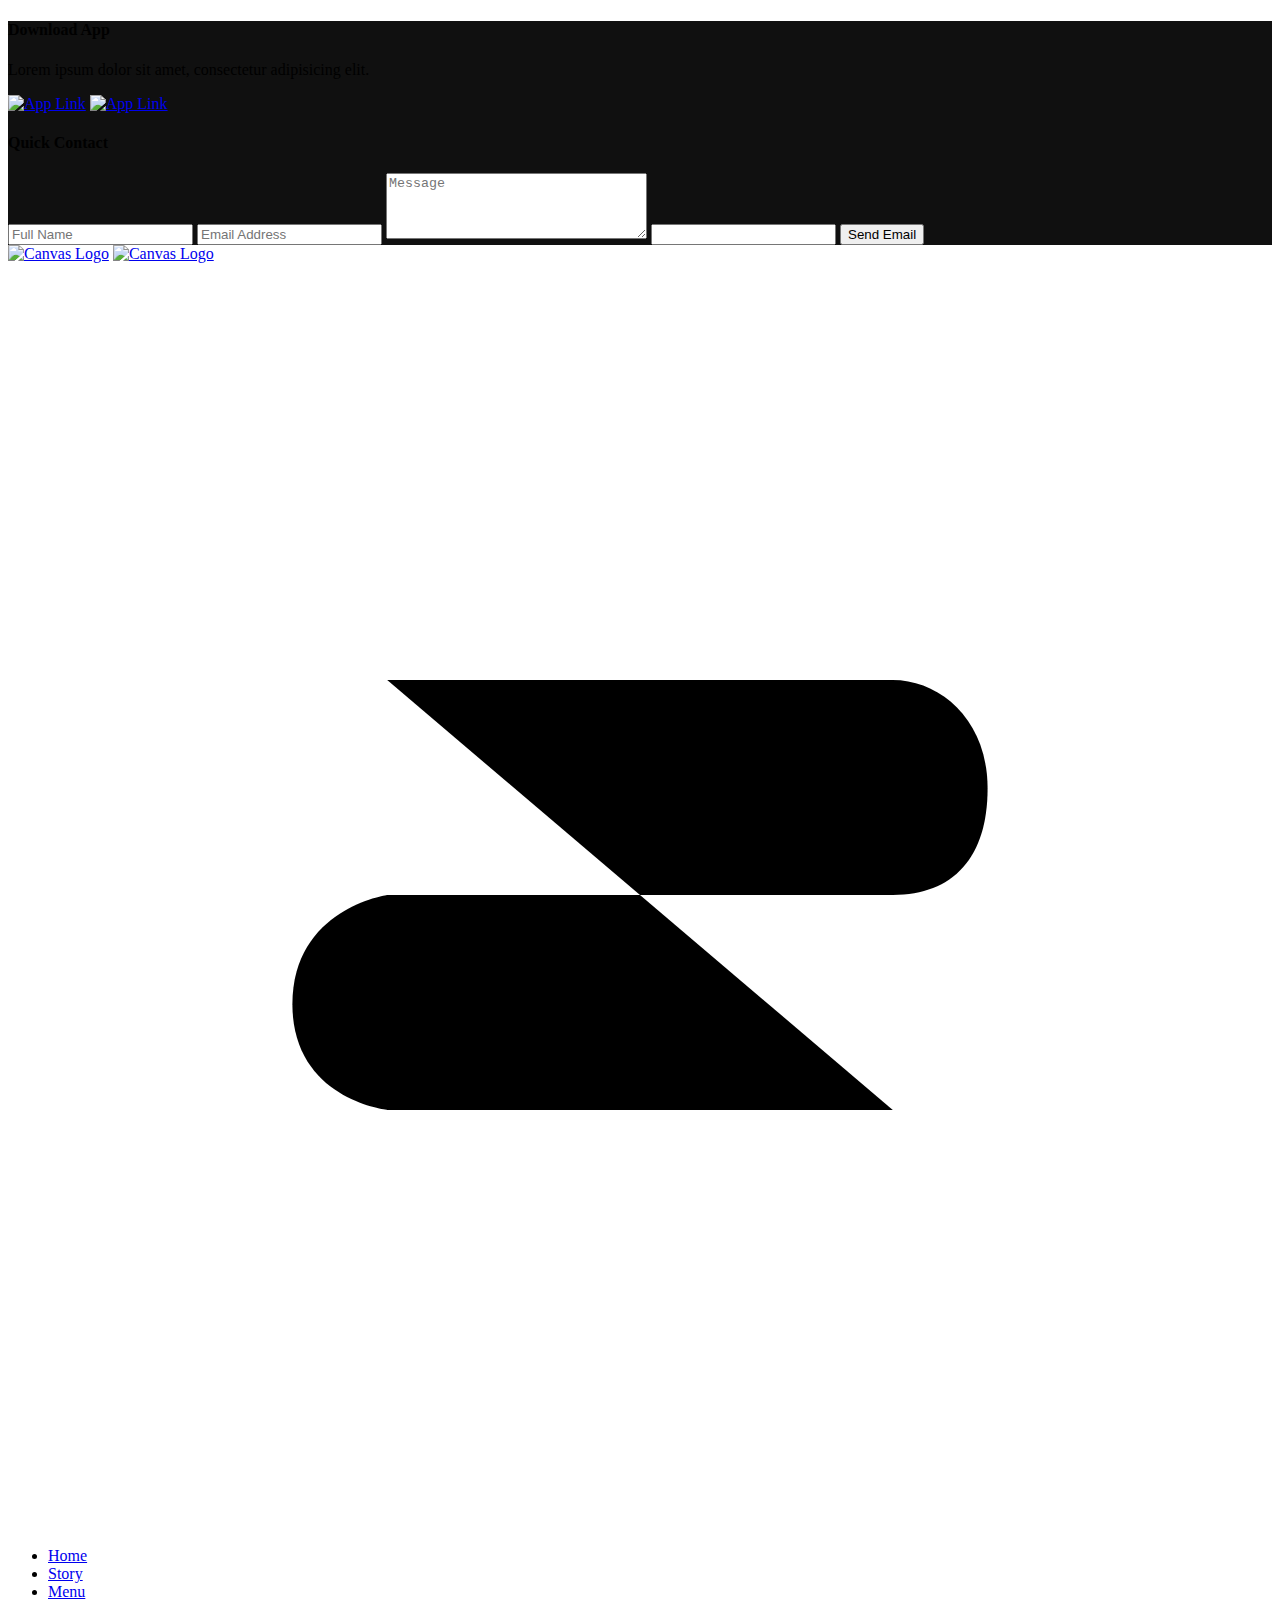
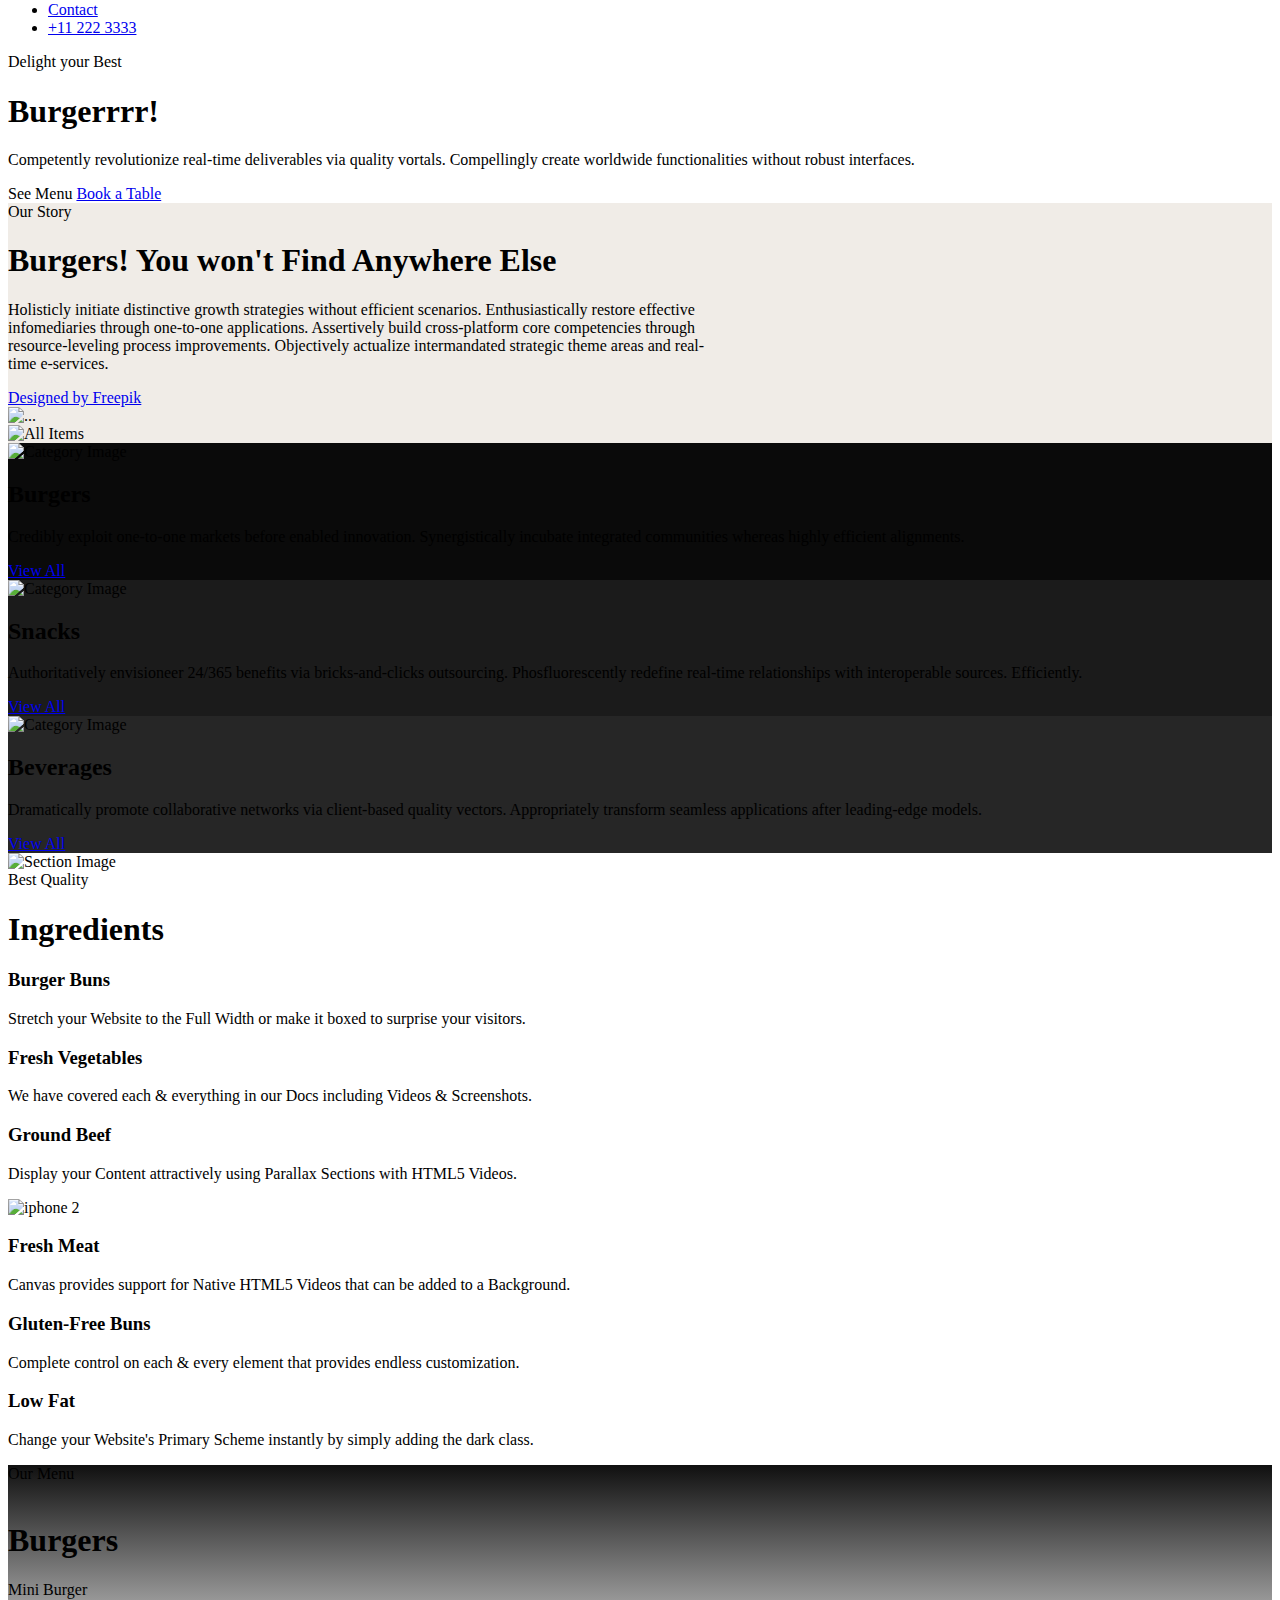
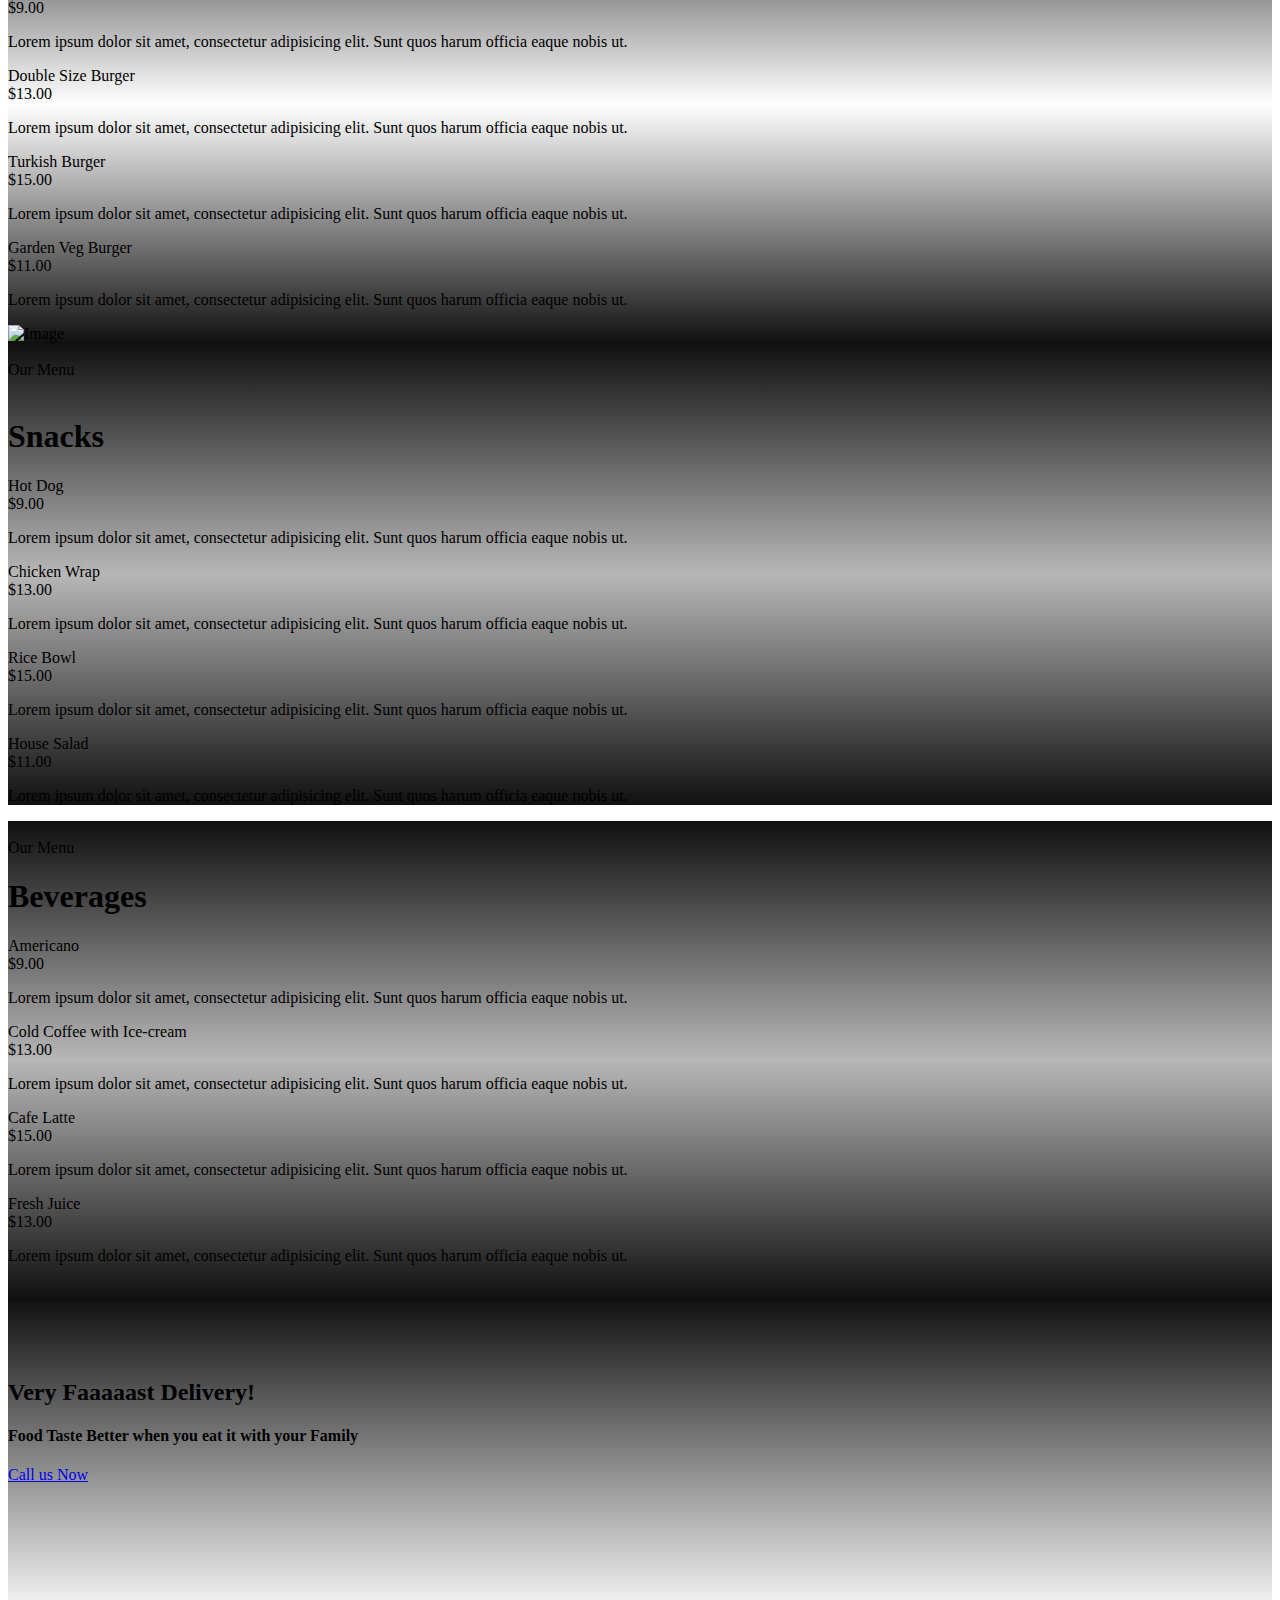
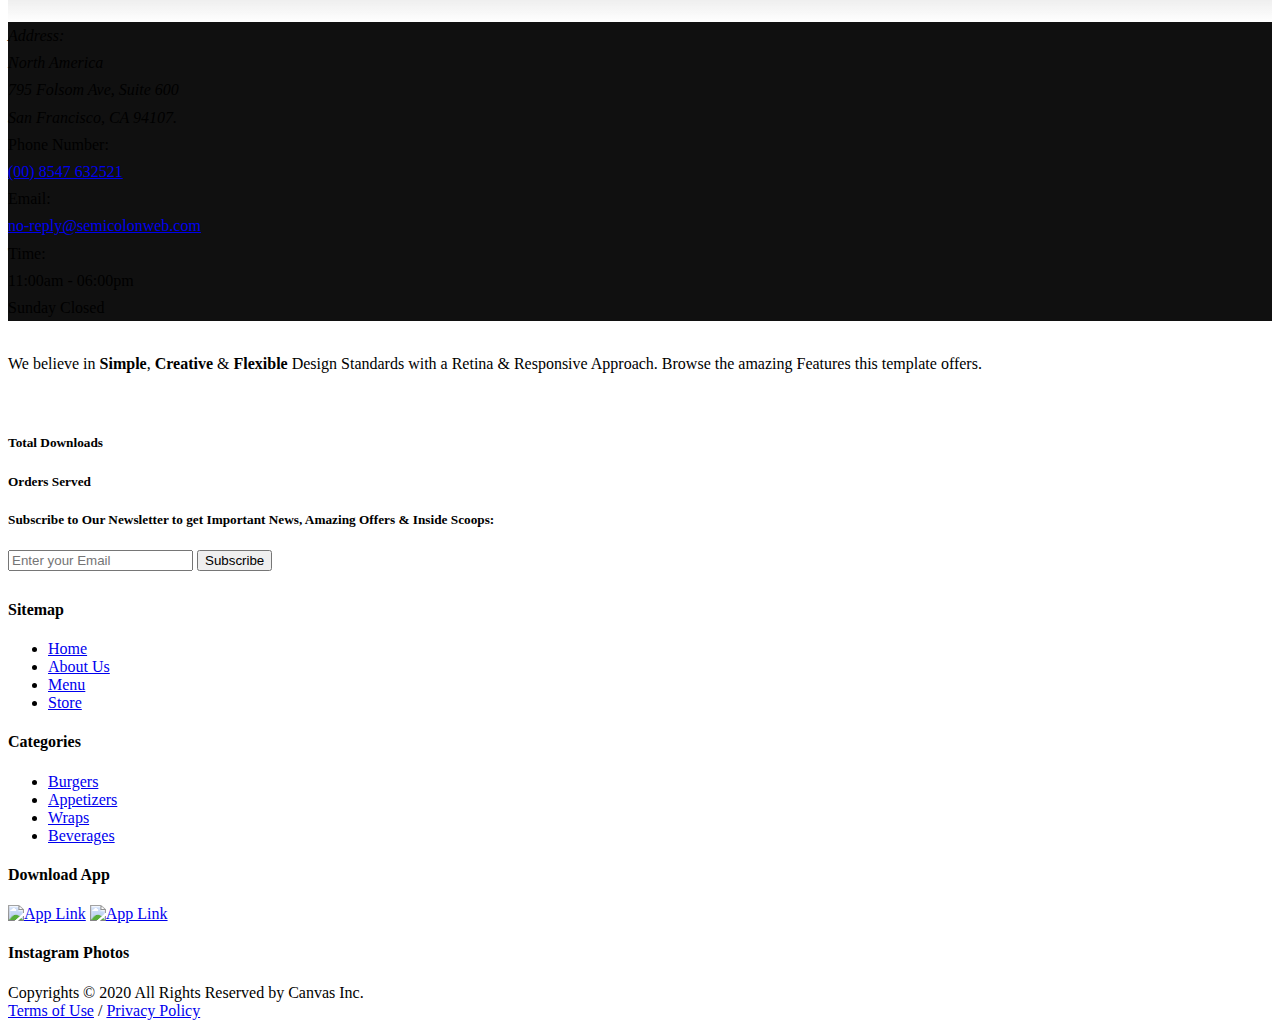
==== index.html @ bbc41829 "Rename Template.html to index.html" ====
<!DOCTYPE html>
<html dir="ltr" lang="en-US">
<head>

	<meta http-equiv="content-type" content="text/html; charset=utf-8" />
	<meta name="author" content="SemiColonWeb" />

	<!-- Stylesheets
	============================================= -->
	<link href="https://fonts.googleapis.com/css?family=Dosis:400,500,600,700|Open+Sans:400,600,700|Dancing+Script&display=swap" rel="stylesheet" type="text/css" />
	<link rel="stylesheet" href="css/bootstrap.css" type="text/css" />
	<link rel="stylesheet" href="style.css" type="text/css" />
	<link rel="stylesheet" href="css/dark.css" type="text/css" />

	<link rel="stylesheet" href="css/font-icons.css" type="text/css" />
	<link rel="stylesheet" href="css/animate.css" type="text/css" />
	<link rel="stylesheet" href="css/magnific-popup.css" type="text/css" />

	<link rel="stylesheet" href="css/custom.css" type="text/css" />
	<meta name="viewport" content="width=device-width, initial-scale=1" />

	<!-- Burger Demo Specific Stylesheet -->
	<link rel="stylesheet" href="css/colors.php?color=FBAF32" type="text/css" /> <!-- Burger Theme Color -->
	<link rel="stylesheet" href="demos/burger/css/fonts.css" type="text/css" /> <!-- Burger Theme Font -->
	<link rel="stylesheet" href="demos/burger/burger.css" type="text/css" /> <!-- Burger Theme Custom CSS -->
	<!-- / -->

	<!-- Burger Document Title
	============================================= -->
	<title>Burger | Canvas</title>

</head>

<body class="stretched">

	<div class="body-overlay"></div>

	<div id="side-panel" class="dark" style="background: #101010 url('demos/burger/images/icon-bg-white.png') repeat center center;">

		<div id="side-panel-trigger-close" class="side-panel-trigger"><a href="#"><i class="icon-line-cross"></i></a></div>

		<div class="side-panel-wrap">

			<div class="widget">

				<h4 class="fw-bold">Download App</h4>
				<p>Lorem ipsum dolor sit amet, consectetur adipisicing elit.</p>
				<a href="#"><img src="demos/articles/images/appstore.png" alt="App Link" height="60"></a>
				<a href="#"><img src="demos/articles/images/googleplay.png" alt="App Link" class="mt-2" height="60"></a>

			</div>

			<div id="q-contact" class="widget quick-contact-widget form-widget">

				<h4>Quick Contact</h4>
				<div class="form-result"></div>
				<form id="quick-contact-form" name="quick-contact-form" action="include/form.php" method="post" class="quick-contact-form nobottommargin">
					<div class="form-process"></div>

					<input type="text" class="required not-dark mb-2 sm-form-control input-block-level" id="quick-contact-form-name" name="quick-contact-form-name" value="" placeholder="Full Name" />
					<input type="text" class="required not-dark mb-2 sm-form-control email input-block-level" id="quick-contact-form-email" name="quick-contact-form-email" value="" placeholder="Email Address" />
					<textarea class="required not-dark mb-2 sm-form-control input-block-level short-textarea" id="quick-contact-form-message" name="quick-contact-form-message" rows="4" cols="30" placeholder="Message"></textarea>
					<input type="text" class="d-none" id="quick-contact-form-botcheck" name="quick-contact-form-botcheck" value="" />
					<input type="hidden" name="prefix" value="quick-contact-form-">
					<button type="submit" id="quick-contact-form-submit" name="quick-contact-form-submit" class="button button-small button-3d nomargin" value="submit">Send Email</button>
				</form>

			</div>

		</div>

	</div>

	<!-- Document Wrapper
	============================================= -->
	<div id="wrapper" class="clearfix">

		<!-- Header
		============================================= -->
		<header id="header" class="transparent-header dark" data-sticky-class="dark-color" data-sticky-shrink-offset="0">
			<div id="header-wrap">
				<div class="container">
					<div class="header-row">

						<!-- Logo
						============================================= -->
						<div id="logo">
							<a href="index.html" class="standard-logo" data-dark-logo="demos/burger/images/logo-dark.png" data-sticky-logo="demos/burger/images/logo-sticky.png"><img src="demos/burger/images/logo.png" alt="Canvas Logo"></a>
							<a href="index.html" class="retina-logo" data-dark-logo="demos/burger/images/logo-dark@2x.png" data-sticky-logo="demos/burger/images/logo-sticky@2x.png"><img src="demos/burger/images/logo@2x.png" alt="Canvas Logo"></a>
						</div><!-- #logo end -->

						<div class="header-misc">

							<div id="side-panel-trigger" class="side-panel-trigger"><a href="#"><i class="icon-ellipsis-v"></i></a></div>

						</div>

						<div id="primary-menu-trigger">
							<svg class="svg-trigger" viewBox="0 0 100 100"><path d="m 30,33 h 40 c 3.722839,0 7.5,3.126468 7.5,8.578427 0,5.451959 -2.727029,8.421573 -7.5,8.421573 h -20"></path><path d="m 30,50 h 40"></path><path d="m 70,67 h -40 c 0,0 -7.5,-0.802118 -7.5,-8.365747 0,-7.563629 7.5,-8.634253 7.5,-8.634253 h 20"></path></svg>
						</div>

						<!-- Primary Navigation
						============================================= -->
						<nav class="primary-menu">

							<ul class="one-page-menu menu-container" data-easing="easeInOutExpo" data-speed="1250" data-offset="60">
								<li class="current menu-item"><a class="menu-link" href="#" data-href="#slider"><div>Home</div></a></li>
								<li class="menu-item"><a class="menu-link" href="#" data-href="#story"><div>Story</div></a></li>
								<li class="menu-item"><a class="menu-link" href="#" data-href="#menu"><div>Menu</div></a></li>
								<li class="menu-item"><a class="menu-link" href="#" data-href="#contact" data-offset="20"><div>Contact</div></a></li>
								<li class="noborder menu-item"><a class="menu-link" href="tel:+112223333"><div>+11 222 3333</div></a></li>
							</ul>

						</nav><!-- #primary-menu end -->

					</div>
				</div>
			</div>
			<div class="header-wrap-clone"></div>
		</header><!-- #header end -->

		<!-- Slider
		============================================= -->
		<section id="slider" class="slider-element min-vh-100 page-section slide-img include-header" data-animate="img-to-right" style="background: url('demos/burger/images/hero.jpg') center center no-repeat; background-size: cover;">
			<div class="slider-inner">

				<div class="vertical-middle">
					<div class="container dark">
						<div class="row">
							<div class="col-lg-6 col-md-8 dotted-bg parallax" data-start="top: 0px; opacity: 1" data-400="top: 50px; opacity: 0.3">
								<div class="emphasis-title" data-animate="fadeInUp">
									<div class="before-heading font-secondary color">Delight your Best</div>
									<h1 class="font-border">Burgerrrr!</h1>
								</div>
								<p class="lead text-white-50" data-animate="fadeInUp" data-delay="100">Competently revolutionize real-time deliverables via quality vortals. Compellingly create worldwide functionalities without robust interfaces.</p>
								<a data-scrollto="#menu" data-easing="easeInOutExpo" data-speed="1250" class="button button-large button-rounded px-4 button-border button-light button-white fw-semibold" data-animate="fadeInUp" data-delay="200">See Menu</a>
								<a href="tel:+112223333" class="button button-large button-rounded px-4 button-reveal d-inline-flex tright fw-semibold" data-animate="fadeInUp" data-delay="300"><i class="icon-line-arrow-right"></i><span>Book a Table</span></a>
							</div>
						</div>
					</div>
				</div>

			</div>
		</section>

		<!-- Content
		============================================= -->
		<section id="content" class="dark-color">
			<div style="position: absolute; top: -13px; left: 0; width: 100%;height: 30px; background: url('demos/burger/images/svg/brush.svg') no-repeat top center / 110% auto; z-index: 2;"></div>
			<div class="content-wrap p-0">

				<div id="story" class="page-section">

					<div class="section my-0" style="background: #F0ECE7 url('demos/burger/images/icon-bg.png') repeat center center;">
						<div class="container">
							<div class="center bottommargin mx-auto" style="max-width: 700px">
								<div class="before-heading font-primary color">Our Story</div>
								<h1 class="font-secondary display-4 fw-bold">Burgers! You won't Find Anywhere Else</h1>
								<p class="lead">Holisticly initiate distinctive growth strategies without efficient scenarios. Enthusiastically restore effective infomediaries through one-to-one applications. Assertively build cross-platform core competencies through resource-leveling process improvements. Objectively actualize intermandated strategic theme areas and real-time e-services.</p>

								<a href="https://www.freepik.com" class="d-block op-05">Designed by Freepik</a>

								<div class="card mx-auto my-5 slide-img border-0" style="max-width: 450px" data-animate="img-to-left">
									<img src="demos/burger/images/others/chef.jpg" class="card-img" alt="...">
									<div class="card-img-overlay dotted-bg dotted-bg-light d-flex align-items-center justify-content-center">
										<a href="https://www.youtube.com/watch?v=P3Huse9K6Xs" data-lightbox="iframe" class="stretched-link display-3 text-white image_fade"><i class="icon-play-circle"></i></a>
									</div>
								</div>

								<img src="demos/burger/images/svg/items.svg" alt="All Items">
							</div>
						</div>
					</div>

					<div class="section m-0 p-0">
						<div class="row align-items-stretch clearfix">

							<div class="item-categories overflow-hidden col-md-4 dark col-padding position-relative" style="background-color: #0A0A0A;">
								<div class="cat-img"><img  data-animate="fadeInRight" src="demos/burger/images/cat/1.png" alt="Category Image"></div>
								<div class="cat-text">
									<h2 class="fw-bold ls1 text-uppercase mb-5">Burgers</h2>
									<p class="mb-5">Credibly exploit one-to-one markets before enabled innovation. Synergistically incubate integrated communities whereas highly efficient alignments.</p>
									<a href="#" data-scrollto="#menu" data-easing="easeInOutExpo" data-speed="1250" class="button button-rounded px-4 button-border button-light button-white fw-semibold ms-0">View All</a>
								</div>
							</div>

							<div class="item-categories overflow-hidden col-md-4 dark col-padding position-relative" style="background-color: #1B1B1B;">
								<div class="cat-img"><img  data-animate="fadeInRight" src="demos/burger/images/cat/3.png" alt="Category Image"></div>
								<div class="cat-text">
									<h2 class="fw-bold ls1 text-uppercase mb-5">Snacks</h2>
									<p class="mb-5">Authoritatively envisioneer 24/365 benefits via bricks-and-clicks outsourcing. Phosfluorescently redefine real-time relationships with interoperable sources. Efficiently.</p>
									<a href="#" data-scrollto="#menu-snacks" data-easing="easeInOutExpo" data-speed="1250" class="button button-rounded px-4 button-border button-light button-white fw-semibold ms-0">View All</a>
								</div>
							</div>

							<div class="item-categories overflow-hidden col-md-4 dark col-padding position-relative" style="background-color: #262626;">
								<div class="cat-img"><img  data-animate="fadeInRight" src="demos/burger/images/cat/4.png" alt="Category Image"></div>
								<div class="cat-text">
									<h2 class="fw-bold ls1 text-uppercase mb-5">Beverages</h2>
									<p class="mb-5">Dramatically promote collaborative networks via client-based quality vectors. Appropriately transform seamless applications after leading-edge models.</p>
									<a href="#" data-scrollto="#menu-beverages" data-easing="easeInOutExpo" data-speed="1250" class="button button-rounded px-4 button-border button-light button-white fw-semibold ms-0">View All</a>
								</div>
							</div>

						</div>
					</div>

					<div class="section dark-color m-0 p-0">
						<img src="demos/burger/images/others/section-1.jpg" alt="Section Image">
						<div class="container dark">
							<div class="center bottommargin-lg">
								<div class="before-heading font-secondary color">Best Quality</div>
								<h1 class="font-border display-4 ls1 fw-bold">Ingredients</h1>
							</div>

							<div class="clear"></div>

							<div class="row align-items-center">

								<div class="col-lg-4 col-md-6">

									<div class="feature-box px-0" data-animate="fadeInLeft">
										<div class="fbox-content">
											<h3 class="color"><i class="icon-check-circle"></i> Burger Buns</h3>
											<p>Stretch your Website to the Full Width or make it boxed to surprise your visitors.</p>
										</div>
									</div>

									<div class="feature-box ps-5 pe-0 topmargin-lg" data-animate="fadeInLeft" data-delay="
									100">
										<div class="fbox-content">
											<h3 class="color"><i class="icon-check-circle"></i> Fresh Vegetables</h3>
											<p>We have covered each &amp; everything in our Docs including Videos &amp; Screenshots.</p>
										</div>
									</div>

									<div class="feature-box ps-2 pe-0 topmargin-lg" data-animate="fadeInLeft" data-delay="
									200">
										<div class="fbox-content">
											<h3 class="color"><i class="icon-check-circle"></i> Ground Beef</h3>
											<p>Display your Content attractively using Parallax Sections with HTML5 Videos.</p>
										</div>
									</div>

								</div>

								<div class="col-lg-4 d-md-none d-lg-block center slide-img" data-animate="img-to-bottom">
									<img src="demos/burger/images/others/section-3.jpg" alt="iphone 2">
								</div>

								<div class="col-lg-4 col-md-6">

									<div class="feature-box ps-5 pe-0" data-animate="fadeInRight">
										<div class="fbox-content">
											<h3 class="color"><i class="icon-check-circle"></i> Fresh Meat</h3>
											<p>Canvas provides support for Native HTML5 Videos that can be added to a Background.</p>
										</div>
									</div>

									<div class="feature-box px-0 topmargin-lg" data-animate="fadeInRight" data-delay="
									100">
										<div class="fbox-content">
											<h3 class="color"><i class="icon-check-circle"></i> Gluten-Free Buns</h3>
											<p>Complete control on each &amp; every element that provides endless customization.</p>
										</div>
									</div>

									<div class="feature-box ps-3 pe-0 topmargin-lg" data-animate="fadeInRight" data-delay="
									200">
										<div class="fbox-content">
											<h3 class="color"><i class="icon-check-circle"></i> Low Fat</h3>
											<p>Change your Website's Primary Scheme instantly by simply adding the dark class.</p>
										</div>
									</div>

								</div>

							</div>
						</div>
					</div>
				</div>

				<div class="clear"></div>

				<div id="menu" class="page-section">
					<div class="section mb-0" style="background: linear-gradient(to bottom, #101010, transparent, #101010), url('demos/burger/images/others/section-2.jpg') no-repeat center top / cover;">

						<div class="container">
							<div class="row align-items-center">
								<div class="col-md-5 dark order-2 order-md-1">
									<div class="bottommargin">
										<div class="before-heading font-secondary color mb-2">Our Menu</div>
										<div class="d-flex align-items-center dotted-bg">
											<img src="demos/burger/images/svg/burger.svg" alt="" width="60">
											<h1 class="font-border display-4 ls1 fw-bold mb-0  ms-3">Burgers</h1>
										</div>
									</div>

									<div class="clear"></div>

									<div class="price-menu-warp img-hover-block" data-img="demos/burger/images/menu-items/burgers/mini.jpg">
										<div class="price-header">
											<div class="price-name color">Mini Burger</div>
											<div class="price-dots">
												<span class="separator-dots"></span>
											</div>
											<div class="price-price">$9.00</div>
										</div>
										<p class="price-desc">Lorem ipsum dolor sit amet, consectetur adipisicing elit. Sunt quos harum officia eaque nobis ut.</p>
									</div>

									<div class="price-menu-warp img-hover-block" data-img="demos/burger/images/menu-items/burgers/double.jpg">
										<div class="price-header">
											<div class="price-name color">Double Size Burger</div>
											<div class="price-dots">
												<span class="separator-dots"></span>
											</div>
											<div class="price-price">$13.00</div>
										</div>
										<p class="price-desc">Lorem ipsum dolor sit amet, consectetur adipisicing elit. Sunt quos harum officia eaque nobis ut.</p>
									</div>

									<div class="price-menu-warp img-hover-block" data-img="demos/burger/images/menu-items/burgers/turkish.jpg">
										<div class="price-header">
											<div class="price-name color">Turkish Burger</div>
											<div class="price-dots">
												<span class="separator-dots"></span>
											</div>
											<div class="price-price">$15.00</div>
										</div>
										<p class="price-desc">Lorem ipsum dolor sit amet, consectetur adipisicing elit. Sunt quos harum officia eaque nobis ut.</p>
									</div>

									<div class="price-menu-warp img-hover-block" data-img="demos/burger/images/menu-items/burgers/veggie.jpg">
										<div class="price-header">
											<div class="price-name color">Garden Veg Burger</div>
											<div class="price-dots">
												<span class="separator-dots"></span>
											</div>
											<div class="price-price">$11.00</div>
										</div>
										<p class="price-desc">Lorem ipsum dolor sit amet, consectetur adipisicing elit. Sunt quos harum officia eaque nobis ut.</p>
									</div>
								</div>

								<div class="col-md-6 center order-1 order-md-2" data-animate="zoomIn faster">
									<img src="demos/burger/images/others/burger.png" alt="Image" class="parallax price-img mb-5 mb-md-0" data-top-bottom="transform:translateY(-30px)" data-bottom-top="transform:translateY(140px)">
								</div>
							</div>
						</div>

					</div>

					<div id="menu-snacks" class="section m-0" style="background: linear-gradient(to bottom, #101010, rgba(16,16,16,0.3),#101010), url('demos/burger/images/others/section-5.jpg') no-repeat center top / cover;">

						<div class="container">
							<div class="row align-items-center">
								<div class="col-md-6 offset-md-1" data-animate="zoomIn faster">
									<img src="demos/burger/images/others/snacks.png" alt="" class="parallax price-img mb-5 mb-md-0" data-top-bottom="transform:translateY(-30px)" data-bottom-top="transform:translateY(140px)">
								</div>

								<div class="col-md-5 dark">
									<div class="bottommargin">
										<div class="before-heading font-secondary color mb-3">Our Menu</div>
										<div class="d-flex align-items-center dotted-bg">
											<img src="demos/burger/images/svg/snacks.svg" alt="" width="70">
											<h1 class="font-border display-4 ls1 fw-bold mb-0 ms-3">Snacks</h1>
										</div>
									</div>

									<div class="clear"></div>

									<div class="price-menu-warp img-hover-block" data-img="demos/burger/images/menu-items/snacks/hot-dog.jpg">
										<div class="price-header">
											<div class="price-name color">Hot Dog</div>
											<div class="price-dots">
												<span class="separator-dots"></span>
											</div>
											<div class="price-price">$9.00</div>
										</div>
										<p class="price-desc">Lorem ipsum dolor sit amet, consectetur adipisicing elit. Sunt quos harum officia eaque nobis ut.</p>
									</div>

									<div class="price-menu-warp img-hover-block" data-img="demos/burger/images/menu-items/snacks/chicken-wrap.jpeg">
										<div class="price-header">
											<div class="price-name color">Chicken Wrap</div>
											<div class="price-dots">
												<span class="separator-dots"></span>
											</div>
											<div class="price-price">$13.00</div>
										</div>
										<p class="price-desc">Lorem ipsum dolor sit amet, consectetur adipisicing elit. Sunt quos harum officia eaque nobis ut.</p>
									</div>

									<div class="price-menu-warp img-hover-block" data-img="demos/burger/images/menu-items/snacks/rice-bowl.jpg">
										<div class="price-header">
											<div class="price-name color">Rice Bowl</div>
											<div class="price-dots">
												<span class="separator-dots"></span>
											</div>
											<div class="price-price">$15.00</div>
										</div>
										<p class="price-desc">Lorem ipsum dolor sit amet, consectetur adipisicing elit. Sunt quos harum officia eaque nobis ut.</p>
									</div>

									<div class="price-menu-warp img-hover-block" data-img="demos/burger/images/menu-items/snacks/salad.jpg">
										<div class="price-header">
											<div class="price-name color">House Salad</div>
											<div class="price-dots">
												<span class="separator-dots"></span>
											</div>
											<div class="price-price">$11.00</div>
										</div>
										<p class="price-desc">Lorem ipsum dolor sit amet, consectetur adipisicing elit. Sunt quos harum officia eaque nobis ut.</p>
									</div>
								</div>
							</div>
						</div>

					</div>
					<div id="menu-beverages" class="section mt-0" style="background: linear-gradient(to bottom, #101010, rgba(16,16,16,0.3),#101010), url('demos/burger/images/others/section-4.jpg') no-repeat center top / cover;">

						<div class="container">
							<div class="row align-items-center">

								<div class="col-md-5 dark order-2 order-md-1">
									<div class="d-flex align-items-center bottommargin dotted-bg">
										<img src="demos/burger/images/svg/drinks.svg" alt="" width="50">
										<div class="ms-3">
											<div class="before-heading font-secondary color">Our Menu</div>
											<h1 class="font-border display-4 ls1 fw-bold mb-0">Beverages</h1>
										</div>
									</div>

									<div class="clear"></div>

									<div class="price-menu-warp img-hover-block" data-img="demos/burger/images/menu-items/beverages/americano.jpg">
										<div class="price-header">
											<div class="price-name color">Americano</div>
											<div class="price-dots">
												<span class="separator-dots"></span>
											</div>
											<div class="price-price">$9.00</div>
										</div>
										<p class="price-desc">Lorem ipsum dolor sit amet, consectetur adipisicing elit. Sunt quos harum officia eaque nobis ut.</p>
									</div>

									<div class="price-menu-warp img-hover-block" data-img="demos/burger/images/menu-items/beverages/cold-coffee.jpg">
										<div class="price-header">
											<div class="price-name color">Cold Coffee with Ice-cream</div>
											<div class="price-dots">
												<span class="separator-dots"></span>
											</div>
											<div class="price-price">$13.00</div>
										</div>
										<p class="price-desc">Lorem ipsum dolor sit amet, consectetur adipisicing elit. Sunt quos harum officia eaque nobis ut.</p>
									</div>

									<div class="price-menu-warp img-hover-block" data-img="demos/burger/images/menu-items/beverages/cafe-latte.jpg">
										<div class="price-header">
											<div class="price-name color">Cafe Latte</div>
											<div class="price-dots">
												<span class="separator-dots"></span>
											</div>
											<div class="price-price">$15.00</div>
										</div>
										<p class="price-desc">Lorem ipsum dolor sit amet, consectetur adipisicing elit. Sunt quos harum officia eaque nobis ut.</p>
									</div>

									<div class="price-menu-warp img-hover-block" data-img="demos/burger/images/menu-items/beverages/juice.jpg">
										<div class="price-header">
											<div class="price-name color">Fresh Juice</div>
											<div class="price-dots">
												<span class="separator-dots"></span>
											</div>
											<div class="price-price">$13.00</div>
										</div>
										<p class="price-desc">Lorem ipsum dolor sit amet, consectetur adipisicing elit. Sunt quos harum officia eaque nobis ut.</p>
									</div>
								</div>

								<div class="col-md-6 offset-md-1 center order-1 order-md-2" data-animate="zoomIn faster">
									<img src="demos/burger/images/others/beverage-2.png" alt="" class="parallax price-img mb-5 mb-md-0" data-top-bottom="transform:translateY(-30px)" data-bottom-top="transform:translateY(140px)">
								</div>
							</div>
						</div>

					</div>
				</div>

				<div class="section dark my-0" style="padding: 60px 0 120px; background: linear-gradient(to bottom, #101010, transparent), url('demos/burger/images/icon-bg-white.png') repeat center center;">
					<div class="container mx-auto" style="max-width: 1000px">
						<div class="row align-items-center">
							<div class="col-md-6 text-center text-md-start">
								<h2 class="display-4 fw-bold text-uppercase ls1" data-animate="fadeInUp">Very Faaaaast Delivery!</h2>
								<h4 class="font-secondary text-white-50" data-animate="fadeInUp" data-delay="100"> Food Taste Better when you eat it with your Family</h4>
								<a href="tel:+112223333" class="button button-large button-rounded button-reveal px-4 tright fw-semibold"><i class="icon-line-arrow-right"></i><span>Call us Now</span></a>
							</div>
							<div class="col-md-6">
								 <div class="slide-img" data-animate="img-to-left">
									<img src="demos/burger/images/svg/delivery.svg" alt="">
								</div>
							</div>
						</div>
					</div>
				</div>

				<div id="contact" class="section page-section dark m-0 pb-0 pb-md-5 slide-img" data-animate="img-to-left" style="background: #101010 url('demos/burger/images/icon-bg-white.png') repeat center center;">
					<div class="container pt-3 pb-4">
						<div class="row">
							<div class="col-sm-5"  style="line-height: 1.7; z-index: 1">
								<address class="d-block mb-5">
									<div class="font-secondary h5 mb-2 color">Address:</div>
									<span class="h6 text-white ls1 fw-normal font-primary">
										North America<br>
										795 Folsom Ave, Suite 600<br>
										San Francisco, CA 94107.
									</span>
								</address>
								<div class="font-secondary h5 mb-2 color">Phone Number:</div>
								<a href="tel:(91)(8547)632521" class="d-block h6 text-white ls1 fw-normal font-primary mb-5">(00) 8547 632521</a>

								<div class="font-secondary h5 mb-2 color">Email:</div>
								<a href="mailto:no-reply@semicolonweb.com?Subject=Hello%20again" class="d-block h6 text-white ls1 fw-normal font-primary mb-5">no-reply@semicolonweb.com</a>

								<div class="font-secondary h5 mb-2 color">Time:</div>
								<div class="h6 text-white ls1 fw-normal font-primary">11:00am - 06:00pm</div>
								<span class="text-uppercase text-white ls1 fw-normal font-primary">Sunday Closed</span>
							</div>
						</div>
					</div>
					<div id="map" class="gmap mt-5 mt-md-0" data-address="Melbourne, Australia" data-styles='[{"featureType":"all","elementType":"labels.text.fill","stylers":[{"saturation":36},{"color":"#666666"},{"lightness":40}]},{"featureType":"all","elementType":"labels.text.stroke","stylers":[{"visibility":"on"},{"color":"#000000"},{"lightness":16}]},{"featureType":"all","elementType":"labels.icon","stylers":[{"visibility":"off"}]},{"featureType":"administrative","elementType":"geometry.fill","stylers":[{"color":"#000000"},{"lightness":20}]},{"featureType":"administrative","elementType":"geometry.stroke","stylers":[{"color":"#000000"},{"lightness":17},{"weight":1.2}]},{"featureType":"landscape","elementType":"geometry","stylers":[{"color":"#000000"},{"lightness":10}]},{"featureType":"poi","elementType":"geometry","stylers":[{"color":"#000000"},{"lightness":21}]},{"featureType":"road.highway","elementType":"geometry.fill","stylers":[{"color":"#000000"},{"lightness":17}]},{"featureType":"road.highway","elementType":"geometry.stroke","stylers":[{"color":"#000000"},{"lightness":29},{"weight":0.2}]},{"featureType":"road.arterial","elementType":"geometry","stylers":[{"color":"#000000"},{"lightness":18}]},{"featureType":"road.local","elementType":"geometry","stylers":[{"color":"#000000"},{"lightness":16}]},{"featureType":"transit","elementType":"geometry","stylers":[{"color":"#000000"},{"lightness":19}]},{"featureType":"water","elementType":"geometry","stylers":[{"color":"#000000"},{"lightness":17}]}]' data-zoom="14" data-icon='{image: "demos/burger/images/svg/hamburger-marker.svg",iconsize: [40, 36],iconanchor: [40,36]}' data-maptype="ROADMAP" data-content='<div class="text-dark" style="width: 300px;"><h4 class="text-dark" style="margin-bottom: 8px;">Hi, we are <span>Envato</span></h4><p class="nobottommargin">Our mission is to help people to <strong>earn</strong> and to <strong>learn</strong> online. We operate <strong>marketplaces</strong> where hundreds of thousands of people buy and sell digital goods every day, and a network of educational blogs where millions learn <strong>creative skills</strong>.</p></div>'></div>

				</div>

			</div>

		</section><!-- #content end -->

		<!-- Footer
		============================================= -->
		<footer id="footer" class="dark noborder parallax pt-3" style="background-image: url('demos/burger/images/others/footer.jpg');" data-top-bottom="background-position:100% -300px" data-bottom-top="background-position: 100% 300px">
			<div class="container">

				<!-- Footer Widgets
				============================================= -->
				<div class="footer-widgets-wrap">

					<div class="row col-mb-50">
						<div class="col-lg-8">

							<div class="widget">

								<img src="demos/burger/images/footer-logo.png" alt="" height="40" class="alignleft" style=" padding-right: 18px; border-right: 1px solid #4A4A4A;">

								<p>We believe in <strong>Simple</strong>, <strong>Creative</strong> &amp; <strong>Flexible</strong> Design Standards with a Retina &amp; Responsive Approach. Browse the amazing Features this template offers.</p>

								<div class="line" style="margin: 30px 0;"></div>

								<div class="row col-mb-30">
									<div class="col-lg-6">
										<div class="widget">

											<div class="d-none d-lg-block"><div class="clear" style="padding-top: 10px;"></div></div>

											<div class="row">
												<div class="col-sm-6 bottommargin-sm">
													<div class="counter counter-small color"><span data-from="50" data-to="15065425" data-refresh-interval="80" data-speed="3000" data-comma="true"></span></div>
													<h5 class="nobottommargin">Total Downloads</h5>
												</div>

												<div class="col-sm-6 bottommargin-sm">
													<div class="counter counter-small color"><span data-from="100" data-to="18465" data-refresh-interval="50" data-speed="2000" data-comma="true"></span></div>
													<h5 class="nobottommargin">Orders Served</h5>
												</div>
											</div>

										</div>
									</div>

									<div class="col-lg-6">
										<div class="widget subscribe-widget">
											<h5><strong>Subscribe</strong> to Our Newsletter to get Important News, Amazing Offers &amp; Inside Scoops:</h5>
											<div class="widget-subscribe-form-result"></div>
											<form id="widget-subscribe-form" action="include/subscribe.php" role="form" method="post" class="nobottommargin">
												<div class="input-group mx-auto">
													<div class="input-group-text bg-white"><i class="icon-email2"></i></div>
													<input type="email" id="widget-subscribe-form-email" name="widget-subscribe-form-email" class="form-control required email not-dark border-0" placeholder="Enter your Email">
													<button class="btn text-white bgcolor" type="submit">Subscribe</button>
												</div>
											</form>
										</div>
									</div>
								</div>

							</div>

							<div class="line" style="margin: 30px 0;"></div>

							<div class="row col-mb-30">
								<div class="col-6 col-lg-4">
									<div class="widget">

										<h4 class="fw-bold">Sitemap</h4>

										<ul class="list-unstyled ms-0">
											<li class="mb-2"><a class="text-white-50" href="#">Home</a></li>
											<li class="mb-2"><a class="text-white-50" href="#">About Us</a></li>
											<li class="mb-2"><a class="text-white-50" href="#">Menu</a></li>
											<li class="mb-2"><a class="text-white-50" href="#">Store</a></li>
										</ul>

									</div>
								</div>
								<div class="col-6 col-lg-4">
									<div class="widget">

										<h4 class="fw-bold">Categories</h4>

										<ul class="list-unstyled ms-0">
											<li class="mb-2"><a class="text-white-50" href="#">Burgers</a></li>
											<li class="mb-2"><a class="text-white-50" href="#">Appetizers</a></li>
											<li class="mb-2"><a class="text-white-50" href="#">Wraps</a></li>
											<li class="mb-2"><a class="text-white-50" href="#">Beverages</a></li>
										</ul>

									</div>
								</div>
								<div class="col-md-12 col-lg-4">
									<div class="widget">

										<h4 class="fw-bold">Download App</h4>
										<a href="#"><img src="demos/articles/images/appstore.png" alt="App Link" height="50"></a>
										<a href="#"><img src="demos/articles/images/googleplay.png" alt="App Link" class="mt-2" height="50"></a>

									</div>
								</div>
							</div>

						</div>

						<div class="col-lg-4">

							<div class="widget">
								<h4>Instagram Photos</h4>
								<div id="instagram-photos" class="instagram-photos masonry-thumbs grid-4 grid-sm-6 grid-lg-4" data-user="blog.canvastemplate"></div>
							</div>

						</div>
					</div>

				</div><!-- .footer-widgets-wrap end -->
			</div>

			<!-- Copyrights
			============================================= -->
			<div id="copyrights">
				<div class="container">

					<div class="row col-mb-30">
						<div class="col-md-6 text-center text-md-start">
							Copyrights &copy; 2020 All Rights Reserved by Canvas Inc.<br>
							<div class="copyright-links"><a href="#">Terms of Use</a> / <a href="#">Privacy Policy</a></div>
						</div>

						<div class="col-md-6 text-center text-md-end">
							<div class="d-flex justify-content-center justify-content-md-end">
								<a href="#" class="social-icon si-small si-colored nobottommargin si-facebook">
									<i class="icon-facebook"></i>
									<i class="icon-facebook"></i>
								</a>

								<a href="#" class="social-icon si-small si-colored nobottommargin si-twitter">
									<i class="icon-twitter"></i>
									<i class="icon-twitter"></i>
								</a>

								<a href="#" class="social-icon si-small si-colored nobottommargin si-gplus">
									<i class="icon-gplus"></i>
									<i class="icon-gplus"></i>
								</a>

								<a href="#" class="social-icon si-small si-colored nobottommargin si-pinterest">
									<i class="icon-pinterest"></i>
									<i class="icon-pinterest"></i>
								</a>

								<a href="#" class="social-icon si-small si-colored nobottommargin si-instagram">
									<i class="icon-instagram"></i>
									<i class="icon-instagram"></i>
								</a>

								<a href="#" class="social-icon si-small si-colored nobottommargin si-youtube">
									<i class="icon-youtube"></i>
									<i class="icon-youtube"></i>
								</a>
							</div>
						</div>
					</div>

				</div>
			</div><!-- #copyrights end -->
		</footer><!-- #footer end -->

	</div><!-- #wrapper end -->

	<!-- Go To Top
	============================================= -->
	<div id="gotoTop" class="icon-angle-up"></div>

	<!-- JavaScripts
	============================================= -->
	<script src="js/jquery.js"></script>
	<script src="js/plugins.min.js"></script>
	<script src="demos/burger/js/hover-animate.js"></script>
	<script src="https://maps.google.com/maps/api/js?key=YOUR-API-KEY"></script>

	<!-- Footer Scripts
	============================================= -->
	<script src="js/functions.js"></script>

</body>
</html>
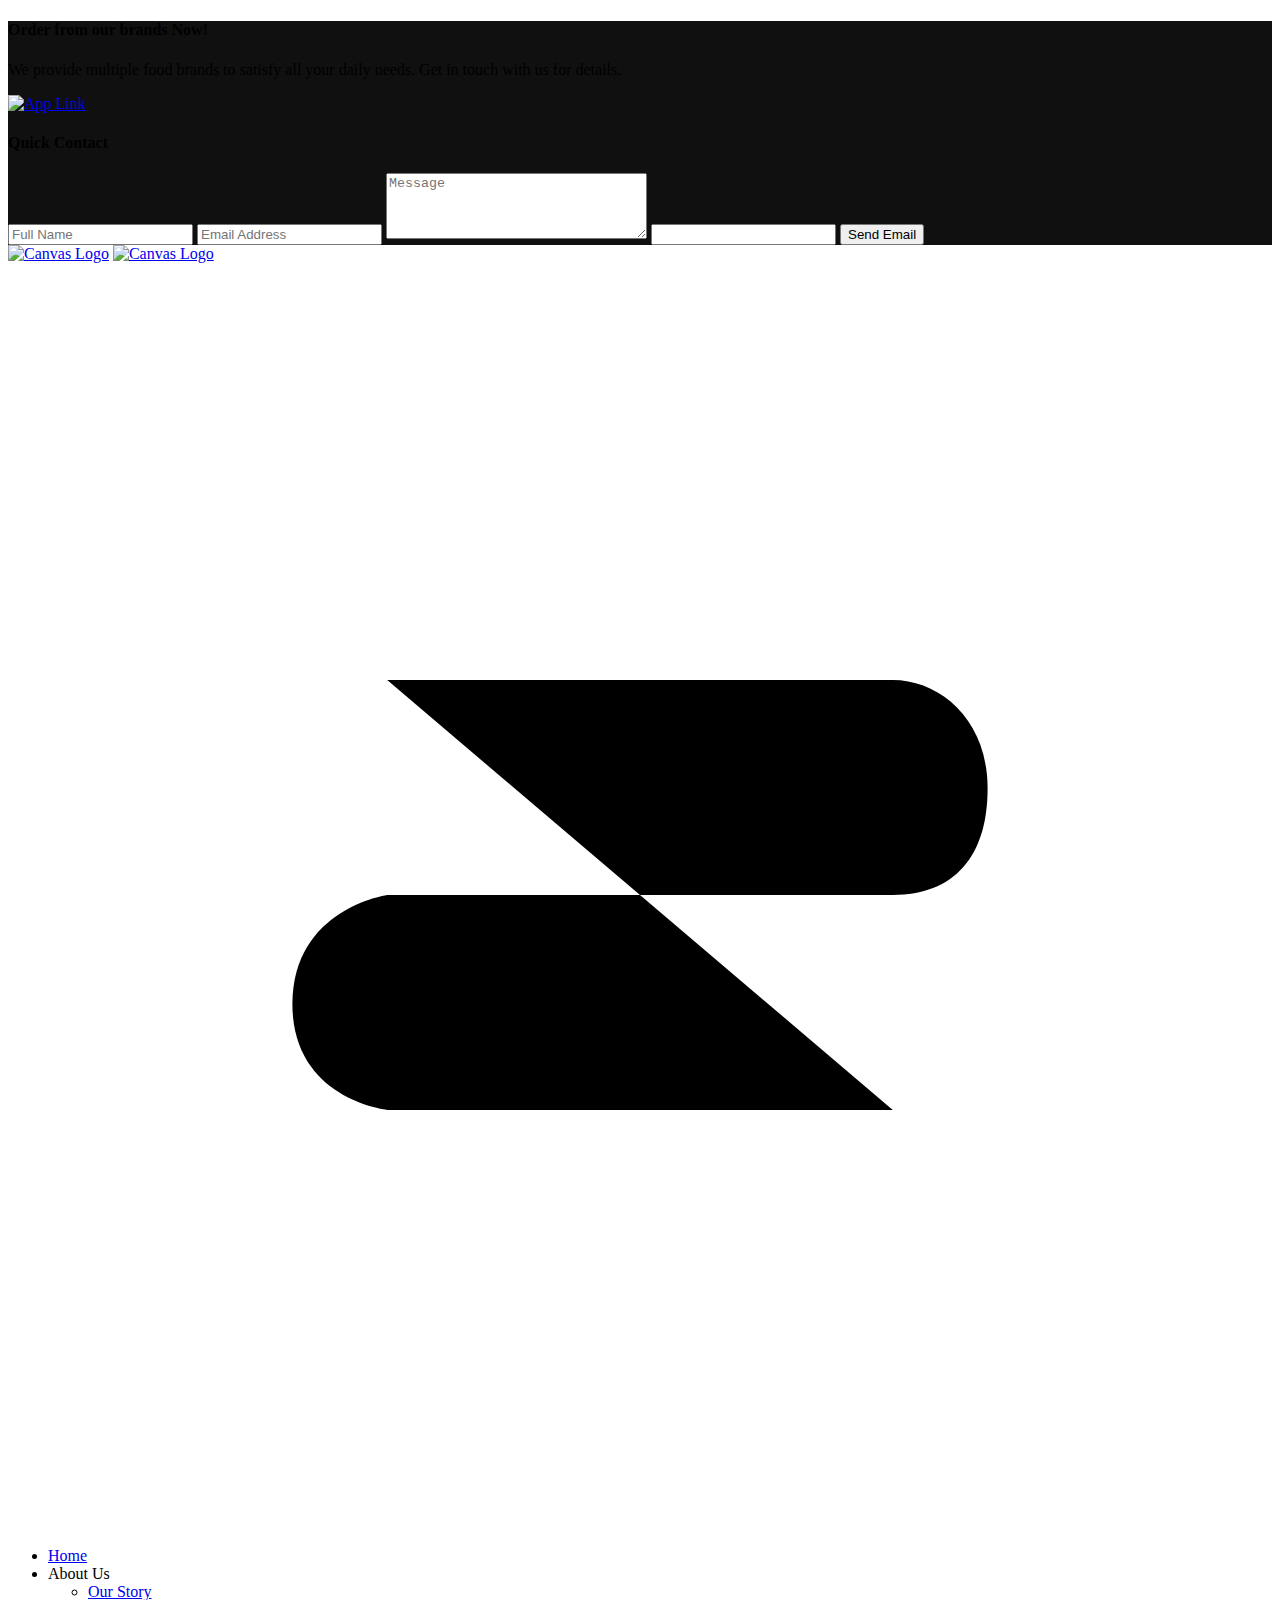
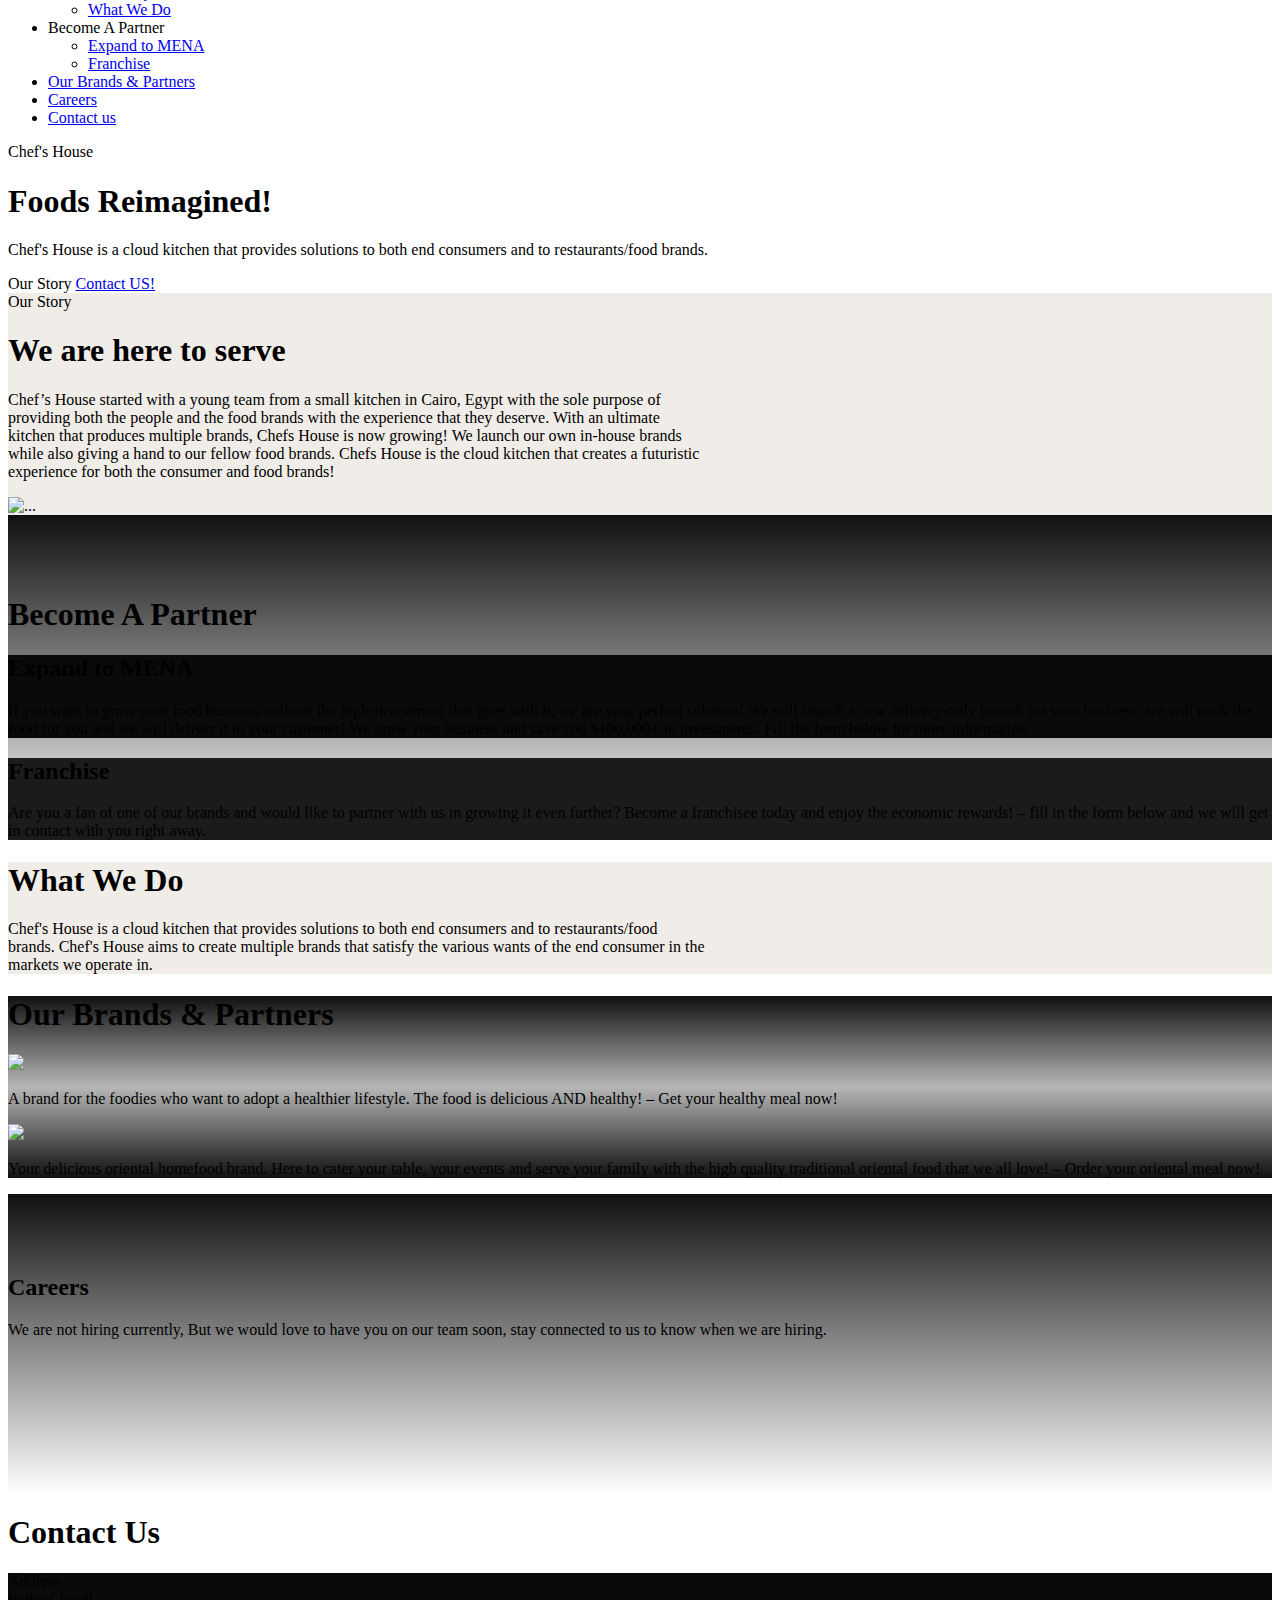
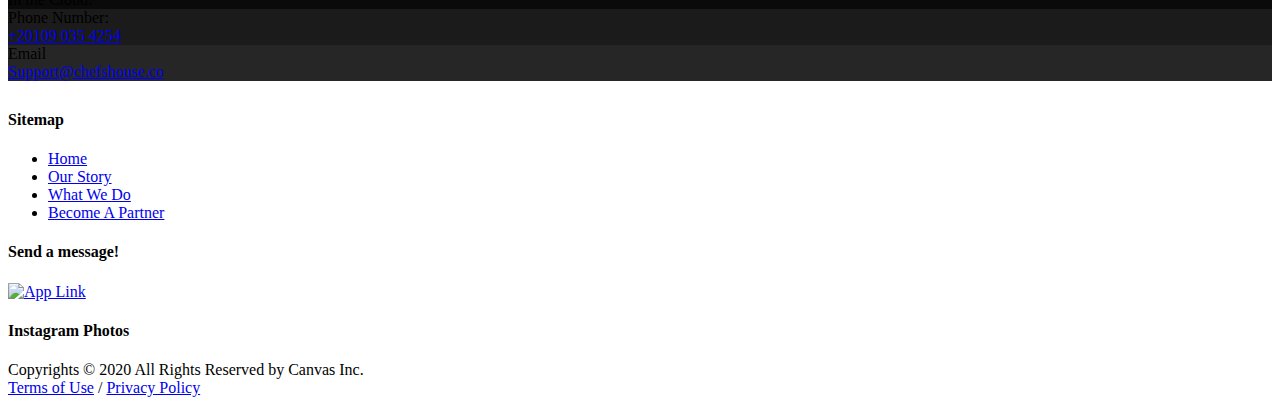
==== commit 522da7c2: "Rename demo-burger.html to index.html" ====
--- a/index.html
+++ b/index.html
@@ -1,5 +1,6 @@
 <!DOCTYPE html>
 <html dir="ltr" lang="en-US">
+
 <head>
 
 	<meta http-equiv="content-type" content="text/html; charset=utf-8" />
@@ -7,9 +8,11 @@
 
 	<!-- Stylesheets
 	============================================= -->
-	<link href="https://fonts.googleapis.com/css?family=Dosis:400,500,600,700|Open+Sans:400,600,700|Dancing+Script&display=swap" rel="stylesheet" type="text/css" />
+	<link
+		href="https://fonts.googleapis.com/css?family=Dosis:400,500,600,700|Open+Sans:400,600,700|Dancing+Script&display=swap"
+		rel="stylesheet" type="text/css" />
 	<link rel="stylesheet" href="css/bootstrap.css" type="text/css" />
-	<link rel="stylesheet" href="style.css" type="text/css" />
+	<link rel="stylesheet" href="css/style.css" type="text/css" />
 	<link rel="stylesheet" href="css/dark.css" type="text/css" />
 
 	<link rel="stylesheet" href="css/font-icons.css" type="text/css" />
@@ -21,13 +24,13 @@
 
 	<!-- Burger Demo Specific Stylesheet -->
 	<link rel="stylesheet" href="css/colors.php?color=FBAF32" type="text/css" /> <!-- Burger Theme Color -->
-	<link rel="stylesheet" href="demos/burger/css/fonts.css" type="text/css" /> <!-- Burger Theme Font -->
-	<link rel="stylesheet" href="demos/burger/burger.css" type="text/css" /> <!-- Burger Theme Custom CSS -->
+	<link rel="stylesheet" href="css/fonts.css" type="text/css" /> <!-- Burger Theme Font -->
+	<link rel="stylesheet" href="css/burger.css" type="text/css" /> <!-- Burger Theme Custom CSS -->
 	<!-- / -->
 
 	<!-- Burger Document Title
 	============================================= -->
-	<title>Burger | Canvas</title>
+	<title>Chef's House</title>
 
 </head>
 
@@ -35,18 +38,19 @@
 
 	<div class="body-overlay"></div>
 
-	<div id="side-panel" class="dark" style="background: #101010 url('demos/burger/images/icon-bg-white.png') repeat center center;">
-
-		<div id="side-panel-trigger-close" class="side-panel-trigger"><a href="#"><i class="icon-line-cross"></i></a></div>
+	<div id="side-panel" class="dark" style="background: #101010 url('img/icon-bg-white.png') repeat center center;">
+
+		<div id="side-panel-trigger-close" class="side-panel-trigger"><a href="#"><i class="icon-line-cross"></i></a>
+		</div>
 
 		<div class="side-panel-wrap">
 
-			<div class="widget">
-
-				<h4 class="fw-bold">Download App</h4>
-				<p>Lorem ipsum dolor sit amet, consectetur adipisicing elit.</p>
-				<a href="#"><img src="demos/articles/images/appstore.png" alt="App Link" height="60"></a>
-				<a href="#"><img src="demos/articles/images/googleplay.png" alt="App Link" class="mt-2" height="60"></a>
+			<div class="widget center">
+
+				<h4 class="fw-bold">Order from our brands Now!</h4>
+				<p>We provide multiple food brands to satisfy all your daily needs. Get in touch with us for details.
+				</p>
+				<a href="#"><img src="img/whatsapp-logo.png" alt="App Link" height="60"></a>
 
 			</div>
 
@@ -54,15 +58,23 @@
 
 				<h4>Quick Contact</h4>
 				<div class="form-result"></div>
-				<form id="quick-contact-form" name="quick-contact-form" action="include/form.php" method="post" class="quick-contact-form nobottommargin">
+				<form id="quick-contact-form" name="quick-contact-form" action="include/form.php" method="post"
+					class="quick-contact-form nobottommargin">
 					<div class="form-process"></div>
 
-					<input type="text" class="required not-dark mb-2 sm-form-control input-block-level" id="quick-contact-form-name" name="quick-contact-form-name" value="" placeholder="Full Name" />
-					<input type="text" class="required not-dark mb-2 sm-form-control email input-block-level" id="quick-contact-form-email" name="quick-contact-form-email" value="" placeholder="Email Address" />
-					<textarea class="required not-dark mb-2 sm-form-control input-block-level short-textarea" id="quick-contact-form-message" name="quick-contact-form-message" rows="4" cols="30" placeholder="Message"></textarea>
-					<input type="text" class="d-none" id="quick-contact-form-botcheck" name="quick-contact-form-botcheck" value="" />
+					<input type="text" class="required not-dark mb-2 sm-form-control input-block-level"
+						id="quick-contact-form-name" name="quick-contact-form-name" value="" placeholder="Full Name" />
+					<input type="text" class="required not-dark mb-2 sm-form-control email input-block-level"
+						id="quick-contact-form-email" name="quick-contact-form-email" value=""
+						placeholder="Email Address" />
+					<textarea class="required not-dark mb-2 sm-form-control input-block-level short-textarea"
+						id="quick-contact-form-message" name="quick-contact-form-message" rows="4" cols="30"
+						placeholder="Message"></textarea>
+					<input type="text" class="d-none" id="quick-contact-form-botcheck"
+						name="quick-contact-form-botcheck" value="" />
 					<input type="hidden" name="prefix" value="quick-contact-form-">
-					<button type="submit" id="quick-contact-form-submit" name="quick-contact-form-submit" class="button button-small button-3d nomargin" value="submit">Send Email</button>
+					<button type="submit" id="quick-contact-form-submit" name="quick-contact-form-submit"
+						class="button button-small button-3d nomargin" value="submit">Send Email</button>
 				</form>
 
 			</div>
@@ -77,7 +89,8 @@
 
 		<!-- Header
 		============================================= -->
-		<header id="header" class="transparent-header dark" data-sticky-class="dark-color" data-sticky-shrink-offset="0">
+		<header id="header" class="transparent-header dark" data-sticky-class="dark-color"
+			data-sticky-shrink-offset="0">
 			<div id="header-wrap">
 				<div class="container">
 					<div class="header-row">
@@ -85,30 +98,88 @@
 						<!-- Logo
 						============================================= -->
 						<div id="logo">
-							<a href="index.html" class="standard-logo" data-dark-logo="demos/burger/images/logo-dark.png" data-sticky-logo="demos/burger/images/logo-sticky.png"><img src="demos/burger/images/logo.png" alt="Canvas Logo"></a>
-							<a href="index.html" class="retina-logo" data-dark-logo="demos/burger/images/logo-dark@2x.png" data-sticky-logo="demos/burger/images/logo-sticky@2x.png"><img src="demos/burger/images/logo@2x.png" alt="Canvas Logo"></a>
+							<a href="index.html" class="standard-logo"><img src="img/Chef's-House-Logo-White-PNG.png"
+									alt="Canvas Logo"></a>
+							<a href="index.html" class="retina-logo"
+								data-dark-logo="img/Chef's-House-Logo-White-PNG.png"
+								data-sticky-logo="img/Chef's-House-Logo-White-PNG.png">
+								<img src="img/Chef's-House-Logo-White-PNG.png" alt="Canvas Logo"></a>
 						</div><!-- #logo end -->
 
 						<div class="header-misc">
 
-							<div id="side-panel-trigger" class="side-panel-trigger"><a href="#"><i class="icon-ellipsis-v"></i></a></div>
+							<div id="side-panel-trigger" class="side-panel-trigger"><a href="#"><i
+										class="icon-ellipsis-v"></i></a></div>
 
 						</div>
 
 						<div id="primary-menu-trigger">
-							<svg class="svg-trigger" viewBox="0 0 100 100"><path d="m 30,33 h 40 c 3.722839,0 7.5,3.126468 7.5,8.578427 0,5.451959 -2.727029,8.421573 -7.5,8.421573 h -20"></path><path d="m 30,50 h 40"></path><path d="m 70,67 h -40 c 0,0 -7.5,-0.802118 -7.5,-8.365747 0,-7.563629 7.5,-8.634253 7.5,-8.634253 h 20"></path></svg>
+							<svg class="svg-trigger" viewBox="0 0 100 100">
+								<path
+									d="m 30,33 h 40 c 3.722839,0 7.5,3.126468 7.5,8.578427 0,5.451959 -2.727029,8.421573 -7.5,8.421573 h -20">
+								</path>
+								<path d="m 30,50 h 40"></path>
+								<path
+									d="m 70,67 h -40 c 0,0 -7.5,-0.802118 -7.5,-8.365747 0,-7.563629 7.5,-8.634253 7.5,-8.634253 h 20">
+								</path>
+							</svg>
 						</div>
 
 						<!-- Primary Navigation
 						============================================= -->
 						<nav class="primary-menu">
 
-							<ul class="one-page-menu menu-container" data-easing="easeInOutExpo" data-speed="1250" data-offset="60">
-								<li class="current menu-item"><a class="menu-link" href="#" data-href="#slider"><div>Home</div></a></li>
-								<li class="menu-item"><a class="menu-link" href="#" data-href="#story"><div>Story</div></a></li>
-								<li class="menu-item"><a class="menu-link" href="#" data-href="#menu"><div>Menu</div></a></li>
-								<li class="menu-item"><a class="menu-link" href="#" data-href="#contact" data-offset="20"><div>Contact</div></a></li>
-								<li class="noborder menu-item"><a class="menu-link" href="tel:+112223333"><div>+11 222 3333</div></a></li>
+							<ul class="one-page-menu menu-container" data-easing="easeInOutExpo" data-speed="1250"
+								data-offset="60">
+								<li class="current menu-item"><a class="menu-link" href="#" data-href="#slider">
+										<div>Home</div>
+									</a></li>
+								<li class="menu-item">
+									<div>About Us</div>
+									<ul class="sub-menu-container">
+										<li class="menu-item"><a class="menu-link" href="#" data-href="#story"
+												data-offset="20">
+												<div>Our Story</div>
+											</a></li>
+
+										<li class="menu-item"><a class="menu-link" href="#" data-href="#WeDo"
+												data-offset="20">
+												<div>What We Do</div>
+											</a></li>
+
+										<!-- <li class="menu-item"><a class="menu-link" href="#" data-href="#Team"
+												data-offset="20">
+												<div>Team</div>
+											</a></li> -->
+									</ul>
+								</li>
+								<li class="menu-item">
+									<div>Become A Partner</div>
+									<ul class="sub-menu-container">
+										<li class="menu-item"><a class="menu-link" href="#" data-href="#Expansion"
+											data-offset="20">
+											<div>Expand to MENA</div>
+										</a></li>
+										<li class="menu-item"><a class="menu-link" href="#" data-href="#Franchise"
+											data-offset="20">
+											<div>Franchise</div>
+										</a></li>
+										<!-- <li class="menu-item"><a class="menu-link" href="#" data-href="#Distribution"
+											data-offset="20">
+											<div>Frozen Foods Distribution</div>
+										</a></li> -->
+									</ul>
+									<li class="menu-item"><a class="menu-link" href="#" data-href="#brands-partners">
+											<div>Our Brands & Partners</div>
+										</a></li>
+								</li>
+								<li class="menu-item"><a class="menu-link" href="#" data-href="#careers">
+										<div>Careers</div>
+									</a></li>
+								<li class="menu-item"><a class="menu-link" href="#" data-href="#contact"
+										data-offset="20">
+										<div>Contact us</div>
+									</a></li>
 							</ul>
 
 						</nav><!-- #primary-menu end -->
@@ -121,20 +192,28 @@
 
 		<!-- Slider
 		============================================= -->
-		<section id="slider" class="slider-element min-vh-100 page-section slide-img include-header" data-animate="img-to-right" style="background: url('demos/burger/images/hero.jpg') center center no-repeat; background-size: cover;">
+		<section id="slider" class="slider-element min-vh-100 page-section slide-img include-header"
+			data-animate="img-to-right"
+			style="background: url('img/bg.png') center center  no-repeat; background-size: cover;">
 			<div class="slider-inner">
 
 				<div class="vertical-middle">
 					<div class="container dark">
 						<div class="row">
-							<div class="col-lg-6 col-md-8 dotted-bg parallax" data-start="top: 0px; opacity: 1" data-400="top: 50px; opacity: 0.3">
+							<div class="col-lg-6 col-md-8 dotted-bg parallax" data-start="top: 0px; opacity: 1"
+								data-400="top: 50px; opacity: 0.3">
 								<div class="emphasis-title" data-animate="fadeInUp">
-									<div class="before-heading font-secondary color">Delight your Best</div>
-									<h1 class="font-border">Burgerrrr!</h1>
-								</div>
-								<p class="lead text-white-50" data-animate="fadeInUp" data-delay="100">Competently revolutionize real-time deliverables via quality vortals. Compellingly create worldwide functionalities without robust interfaces.</p>
-								<a data-scrollto="#menu" data-easing="easeInOutExpo" data-speed="1250" class="button button-large button-rounded px-4 button-border button-light button-white fw-semibold" data-animate="fadeInUp" data-delay="200">See Menu</a>
-								<a href="tel:+112223333" class="button button-large button-rounded px-4 button-reveal d-inline-flex tright fw-semibold" data-animate="fadeInUp" data-delay="300"><i class="icon-line-arrow-right"></i><span>Book a Table</span></a>
+									<div class="before-heading font-secondary color">Chef's House</div>
+									<h1 class="font-border">Foods Reimagined!</h1>
+								</div>
+								<p class="lead text-white-50" data-animate="fadeInUp" data-delay="100">Chef's House is a cloud kitchen that provides solutions to both end consumers and to restaurants/food brands.</p>
+								<a data-scrollto="#story" data-easing="easeInOutExpo" data-speed="1250"
+									class="button button-large button-rounded px-4 button-border button-light button-white fw-semibold"
+									data-animate="fadeInUp" data-delay="200">Our Story</a>
+								<a href="#contact"
+									class="button button-large button-rounded px-4 button-reveal d-inline-flex tright fw-semibold"
+									data-animate="fadeInUp" data-delay="300"><i
+										class="icon-line-arrow-right"></i><span>Contact US!</span></a>
 							</div>
 						</div>
 					</div>
@@ -146,400 +225,176 @@
 		<!-- Content
 		============================================= -->
 		<section id="content" class="dark-color">
-			<div style="position: absolute; top: -13px; left: 0; width: 100%;height: 30px; background: url('demos/burger/images/svg/brush.svg') no-repeat top center / 110% auto; z-index: 2;"></div>
+			<div
+				style="position: absolute; top: -13px; left: 0; width: 100%;height: 30px; background: url('img/brush.svg') no-repeat top center / 110% auto; z-index: 2;">
+			</div>
 			<div class="content-wrap p-0">
 
 				<div id="story" class="page-section">
 
-					<div class="section my-0" style="background: #F0ECE7 url('demos/burger/images/icon-bg.png') repeat center center;">
+					<div class="section my-0"
+						style="background: #F0ECE7 url('img/icon-bg.png') repeat center center;">
 						<div class="container">
 							<div class="center bottommargin mx-auto" style="max-width: 700px">
 								<div class="before-heading font-primary color">Our Story</div>
-								<h1 class="font-secondary display-4 fw-bold">Burgers! You won't Find Anywhere Else</h1>
-								<p class="lead">Holisticly initiate distinctive growth strategies without efficient scenarios. Enthusiastically restore effective infomediaries through one-to-one applications. Assertively build cross-platform core competencies through resource-leveling process improvements. Objectively actualize intermandated strategic theme areas and real-time e-services.</p>
-
-								<a href="https://www.freepik.com" class="d-block op-05">Designed by Freepik</a>
-
-								<div class="card mx-auto my-5 slide-img border-0" style="max-width: 450px" data-animate="img-to-left">
-									<img src="demos/burger/images/others/chef.jpg" class="card-img" alt="...">
-									<div class="card-img-overlay dotted-bg dotted-bg-light d-flex align-items-center justify-content-center">
-										<a href="https://www.youtube.com/watch?v=P3Huse9K6Xs" data-lightbox="iframe" class="stretched-link display-3 text-white image_fade"><i class="icon-play-circle"></i></a>
-									</div>
-								</div>
-
-								<img src="demos/burger/images/svg/items.svg" alt="All Items">
-							</div>
-						</div>
-					</div>
-
-					<div class="section m-0 p-0">
+								<h1 class="font-secondary display-4 fw-bold">We are here to serve</h1>
+								<p class="lead"> Chef’s House started with a young team from a small kitchen in Cairo,
+									Egypt with the sole purpose of providing both the people and the food brands with
+									the experience that they deserve.
+									With an ultimate kitchen that produces multiple brands, Chefs House is now growing!
+									We launch our own in-house brands while also giving a hand to our fellow food
+									brands.
+									Chefs House is the cloud kitchen that creates a futuristic experience for both the
+									consumer and food brands!
+								</p>
+								<div class="card mx-auto my-5 slide-img border-0" style="max-width: 450px"
+									data-animate="img-to-left">
+									<img src="img/498eaee2255c0bf1e30390015fe2b376.jpg" class="card-img" alt="...">
+								</div>
+							</div>
+						</div>
+					</div>
+
+					<div class="section dark my-0"
+						style="padding: 60px 0 0px; background: linear-gradient(to bottom, #101010, transparent), url('img/icon-bg-white.png') repeat center center;">
 						<div class="row align-items-stretch clearfix">
-
-							<div class="item-categories overflow-hidden col-md-4 dark col-padding position-relative" style="background-color: #0A0A0A;">
-								<div class="cat-img"><img  data-animate="fadeInRight" src="demos/burger/images/cat/1.png" alt="Category Image"></div>
-								<div class="cat-text">
-									<h2 class="fw-bold ls1 text-uppercase mb-5">Burgers</h2>
-									<p class="mb-5">Credibly exploit one-to-one markets before enabled innovation. Synergistically incubate integrated communities whereas highly efficient alignments.</p>
-									<a href="#" data-scrollto="#menu" data-easing="easeInOutExpo" data-speed="1250" class="button button-rounded px-4 button-border button-light button-white fw-semibold ms-0">View All</a>
-								</div>
-							</div>
-
-							<div class="item-categories overflow-hidden col-md-4 dark col-padding position-relative" style="background-color: #1B1B1B;">
-								<div class="cat-img"><img  data-animate="fadeInRight" src="demos/burger/images/cat/3.png" alt="Category Image"></div>
-								<div class="cat-text">
-									<h2 class="fw-bold ls1 text-uppercase mb-5">Snacks</h2>
-									<p class="mb-5">Authoritatively envisioneer 24/365 benefits via bricks-and-clicks outsourcing. Phosfluorescently redefine real-time relationships with interoperable sources. Efficiently.</p>
-									<a href="#" data-scrollto="#menu-snacks" data-easing="easeInOutExpo" data-speed="1250" class="button button-rounded px-4 button-border button-light button-white fw-semibold ms-0">View All</a>
-								</div>
-							</div>
-
-							<div class="item-categories overflow-hidden col-md-4 dark col-padding position-relative" style="background-color: #262626;">
-								<div class="cat-img"><img  data-animate="fadeInRight" src="demos/burger/images/cat/4.png" alt="Category Image"></div>
+							<h1 class="fw-bold ls1 text-uppercase mb-5 display-4 ls1 fw-bold center">Become A Partner
+							</h1>
+							<div class="item-categories overflow-hidden col-md-6 dark col-padding position-relative center"
+								style="background-color: #0A0A0A;" id="Expansion">
+								<!-- <div class="cat-img"><img data-animate="fadeInRight" src="demos/burger/images/cat/1.png"
+										alt="Category Image"></div> -->
+								<div class="cat-text center">
+									<h2 class="fw-bold ls1 text-uppercase mb-5">Expand to MENA</h2>
+									<p class="mb-5">If you want to grow your food business without the high-investment
+										that goes with it, we are your perfect solution!
+										We will launch a new delivery-only branch for your business, we will cook the
+										food for you and we will deliver it to your customer!
+										We grow your business and save you $100,000+ in investments.
+										Fill the form below for more information.</p>
+								</div>
+							</div>
+
+							<div class="item-categories overflow-hidden col-md-6 dark col-padding position-relative center"
+								style="background-color: #1B1B1B;" id="Franchise">
+								<!-- <div class="cat-img"><img data-animate="fadeInRight" src="demos/burger/images/cat/3.png"
+										alt="Category Image"></div> -->
+								<div class="cat-text center">
+									<h2 class="fw-bold ls1 text-uppercase mb-5">Franchise</h2>
+									<p class="mb-5">Are you a fan of one of our brands and would like to partner with us
+										in growing it even further? Become a franchisee today and enjoy the economic
+										rewards! – fill in the form below and we will get in contact with you right
+										away. </p>
+								</div>
+							</div>
+
+							<!--<div class="item-categories overflow-hidden col-md-4 dark col-padding position-relative"
+								style="background-color: #262626;">
+								<div class="cat-img"><img data-animate="fadeInRight" src="demos/burger/images/cat/4.png"
+										alt="Category Image"></div>
 								<div class="cat-text">
 									<h2 class="fw-bold ls1 text-uppercase mb-5">Beverages</h2>
-									<p class="mb-5">Dramatically promote collaborative networks via client-based quality vectors. Appropriately transform seamless applications after leading-edge models.</p>
-									<a href="#" data-scrollto="#menu-beverages" data-easing="easeInOutExpo" data-speed="1250" class="button button-rounded px-4 button-border button-light button-white fw-semibold ms-0">View All</a>
-								</div>
-							</div>
-
-						</div>
-					</div>
-
-					<div class="section dark-color m-0 p-0">
-						<img src="demos/burger/images/others/section-1.jpg" alt="Section Image">
-						<div class="container dark">
-							<div class="center bottommargin-lg">
-								<div class="before-heading font-secondary color">Best Quality</div>
-								<h1 class="font-border display-4 ls1 fw-bold">Ingredients</h1>
-							</div>
-
-							<div class="clear"></div>
-
-							<div class="row align-items-center">
-
-								<div class="col-lg-4 col-md-6">
-
-									<div class="feature-box px-0" data-animate="fadeInLeft">
-										<div class="fbox-content">
-											<h3 class="color"><i class="icon-check-circle"></i> Burger Buns</h3>
-											<p>Stretch your Website to the Full Width or make it boxed to surprise your visitors.</p>
+									<p class="mb-5">Dramatically promote collaborative networks via client-based quality
+										vectors. Appropriately transform seamless applications after leading-edge
+										models.</p>
+									<a href="#" data-scrollto="#menu-beverages" data-easing="easeInOutExpo"
+										data-speed="1250"
+										class="button button-rounded px-4 button-border button-light button-white fw-semibold ms-0">View
+										All</a>
+								</div>
+							</div> -->
+
+						</div>
+					</div>
+					<div class="section my-0" id="WeDo"
+						style="background: #F0ECE7 url('img/icon-bg.png') repeat center center;">
+						<div class="container">
+							<div class="center bottommargin mx-auto" style="max-width: 700px">
+								<h1 class="display-4 fw-bold font-primary mb-5 color">What We Do</h1>
+								<p class="lead"> Chef's House is a cloud kitchen that provides solutions to both end
+									consumers and to restaurants/food brands. Chef's House aims to create multiple
+									brands that satisfy the various wants of the end consumer in the markets we operate
+									in.
+								</p>
+							</div>
+						</div>
+					</div>
+				</div>
+				<div id="brands-partners" class="section m-0 dark my-0" style="background: linear-gradient(to bottom, #101010, rgba(16,16,16,0.3),#101010), url('img/section-5.jpg') no-repeat center top / cover;">
+						<div class="container">
+							<div class="row align-items-center text-center text-md-start">
+								<h1 class="display-2 fw-bold text-uppercase ls1 font-primary center" data-animate="fadeInDown"> Our Brands & Partners</h1>
+										
+								<div class="item-categories overflow-hidden col-md-6 dark col-padding center">
+									<div class="slide-img center mb-2" data-animate="img-to-left">
+									</div>
+									<div class="cat-text center">
+										<a href="https://www.instagram.com/healthybitesmena/" target="_blank"><img src="img/healthy-bites-8.png" style="max-height: 125px" class="mb-5"></a>
+												<p class="mb-5">A brand for the foodies who want to adopt a healthier lifestyle. The food is delicious AND healthy! – Get your healthy meal now!</p>
+											</div>
 										</div>
-									</div>
-
-									<div class="feature-box ps-5 pe-0 topmargin-lg" data-animate="fadeInLeft" data-delay="
-									100">
-										<div class="fbox-content">
-											<h3 class="color"><i class="icon-check-circle"></i> Fresh Vegetables</h3>
-											<p>We have covered each &amp; everything in our Docs including Videos &amp; Screenshots.</p>
+										<div class="item-categories overflow-hidden col-md-6 dark col-padding position-relative center">
+											<div class="cat-text center">
+												<a href="https://www.instagram.com/thechefshouseeg/" target="_blank"><img src="img/130543910_100711231914874_3045514856045687826_n.png" style="max-height: 150px" class="mb-4"></a>
+												<p class="mb-5">Your delicious oriental homefood brand. Here to cater your table, your events and serve your family with the high quality traditional oriental food that we all love! – Order your oriental meal now!</p>
+											</div>
 										</div>
-									</div>
-
-									<div class="feature-box ps-2 pe-0 topmargin-lg" data-animate="fadeInLeft" data-delay="
-									200">
-										<div class="fbox-content">
-											<h3 class="color"><i class="icon-check-circle"></i> Ground Beef</h3>
-											<p>Display your Content attractively using Parallax Sections with HTML5 Videos.</p>
-										</div>
-									</div>
-
-								</div>
-
-								<div class="col-lg-4 d-md-none d-lg-block center slide-img" data-animate="img-to-bottom">
-									<img src="demos/burger/images/others/section-3.jpg" alt="iphone 2">
-								</div>
-
-								<div class="col-lg-4 col-md-6">
-
-									<div class="feature-box ps-5 pe-0" data-animate="fadeInRight">
-										<div class="fbox-content">
-											<h3 class="color"><i class="icon-check-circle"></i> Fresh Meat</h3>
-											<p>Canvas provides support for Native HTML5 Videos that can be added to a Background.</p>
-										</div>
-									</div>
-
-									<div class="feature-box px-0 topmargin-lg" data-animate="fadeInRight" data-delay="
-									100">
-										<div class="fbox-content">
-											<h3 class="color"><i class="icon-check-circle"></i> Gluten-Free Buns</h3>
-											<p>Complete control on each &amp; every element that provides endless customization.</p>
-										</div>
-									</div>
-
-									<div class="feature-box ps-3 pe-0 topmargin-lg" data-animate="fadeInRight" data-delay="
-									200">
-										<div class="fbox-content">
-											<h3 class="color"><i class="icon-check-circle"></i> Low Fat</h3>
-											<p>Change your Website's Primary Scheme instantly by simply adding the dark class.</p>
-										</div>
-									</div>
-
-								</div>
-
-							</div>
-						</div>
-					</div>
-				</div>
-
-				<div class="clear"></div>
-
-				<div id="menu" class="page-section">
-					<div class="section mb-0" style="background: linear-gradient(to bottom, #101010, transparent, #101010), url('demos/burger/images/others/section-2.jpg') no-repeat center top / cover;">
-
-						<div class="container">
-							<div class="row align-items-center">
-								<div class="col-md-5 dark order-2 order-md-1">
-									<div class="bottommargin">
-										<div class="before-heading font-secondary color mb-2">Our Menu</div>
-										<div class="d-flex align-items-center dotted-bg">
-											<img src="demos/burger/images/svg/burger.svg" alt="" width="60">
-											<h1 class="font-border display-4 ls1 fw-bold mb-0  ms-3">Burgers</h1>
-										</div>
-									</div>
-
-									<div class="clear"></div>
-
-									<div class="price-menu-warp img-hover-block" data-img="demos/burger/images/menu-items/burgers/mini.jpg">
-										<div class="price-header">
-											<div class="price-name color">Mini Burger</div>
-											<div class="price-dots">
-												<span class="separator-dots"></span>
-											</div>
-											<div class="price-price">$9.00</div>
-										</div>
-										<p class="price-desc">Lorem ipsum dolor sit amet, consectetur adipisicing elit. Sunt quos harum officia eaque nobis ut.</p>
-									</div>
-
-									<div class="price-menu-warp img-hover-block" data-img="demos/burger/images/menu-items/burgers/double.jpg">
-										<div class="price-header">
-											<div class="price-name color">Double Size Burger</div>
-											<div class="price-dots">
-												<span class="separator-dots"></span>
-											</div>
-											<div class="price-price">$13.00</div>
-										</div>
-										<p class="price-desc">Lorem ipsum dolor sit amet, consectetur adipisicing elit. Sunt quos harum officia eaque nobis ut.</p>
-									</div>
-
-									<div class="price-menu-warp img-hover-block" data-img="demos/burger/images/menu-items/burgers/turkish.jpg">
-										<div class="price-header">
-											<div class="price-name color">Turkish Burger</div>
-											<div class="price-dots">
-												<span class="separator-dots"></span>
-											</div>
-											<div class="price-price">$15.00</div>
-										</div>
-										<p class="price-desc">Lorem ipsum dolor sit amet, consectetur adipisicing elit. Sunt quos harum officia eaque nobis ut.</p>
-									</div>
-
-									<div class="price-menu-warp img-hover-block" data-img="demos/burger/images/menu-items/burgers/veggie.jpg">
-										<div class="price-header">
-											<div class="price-name color">Garden Veg Burger</div>
-											<div class="price-dots">
-												<span class="separator-dots"></span>
-											</div>
-											<div class="price-price">$11.00</div>
-										</div>
-										<p class="price-desc">Lorem ipsum dolor sit amet, consectetur adipisicing elit. Sunt quos harum officia eaque nobis ut.</p>
-									</div>
-								</div>
-
-								<div class="col-md-6 center order-1 order-md-2" data-animate="zoomIn faster">
-									<img src="demos/burger/images/others/burger.png" alt="Image" class="parallax price-img mb-5 mb-md-0" data-top-bottom="transform:translateY(-30px)" data-bottom-top="transform:translateY(140px)">
-								</div>
-							</div>
-						</div>
-
-					</div>
-
-					<div id="menu-snacks" class="section m-0" style="background: linear-gradient(to bottom, #101010, rgba(16,16,16,0.3),#101010), url('demos/burger/images/others/section-5.jpg') no-repeat center top / cover;">
-
-						<div class="container">
-							<div class="row align-items-center">
-								<div class="col-md-6 offset-md-1" data-animate="zoomIn faster">
-									<img src="demos/burger/images/others/snacks.png" alt="" class="parallax price-img mb-5 mb-md-0" data-top-bottom="transform:translateY(-30px)" data-bottom-top="transform:translateY(140px)">
-								</div>
-
-								<div class="col-md-5 dark">
-									<div class="bottommargin">
-										<div class="before-heading font-secondary color mb-3">Our Menu</div>
-										<div class="d-flex align-items-center dotted-bg">
-											<img src="demos/burger/images/svg/snacks.svg" alt="" width="70">
-											<h1 class="font-border display-4 ls1 fw-bold mb-0 ms-3">Snacks</h1>
-										</div>
-									</div>
-
-									<div class="clear"></div>
-
-									<div class="price-menu-warp img-hover-block" data-img="demos/burger/images/menu-items/snacks/hot-dog.jpg">
-										<div class="price-header">
-											<div class="price-name color">Hot Dog</div>
-											<div class="price-dots">
-												<span class="separator-dots"></span>
-											</div>
-											<div class="price-price">$9.00</div>
-										</div>
-										<p class="price-desc">Lorem ipsum dolor sit amet, consectetur adipisicing elit. Sunt quos harum officia eaque nobis ut.</p>
-									</div>
-
-									<div class="price-menu-warp img-hover-block" data-img="demos/burger/images/menu-items/snacks/chicken-wrap.jpeg">
-										<div class="price-header">
-											<div class="price-name color">Chicken Wrap</div>
-											<div class="price-dots">
-												<span class="separator-dots"></span>
-											</div>
-											<div class="price-price">$13.00</div>
-										</div>
-										<p class="price-desc">Lorem ipsum dolor sit amet, consectetur adipisicing elit. Sunt quos harum officia eaque nobis ut.</p>
-									</div>
-
-									<div class="price-menu-warp img-hover-block" data-img="demos/burger/images/menu-items/snacks/rice-bowl.jpg">
-										<div class="price-header">
-											<div class="price-name color">Rice Bowl</div>
-											<div class="price-dots">
-												<span class="separator-dots"></span>
-											</div>
-											<div class="price-price">$15.00</div>
-										</div>
-										<p class="price-desc">Lorem ipsum dolor sit amet, consectetur adipisicing elit. Sunt quos harum officia eaque nobis ut.</p>
-									</div>
-
-									<div class="price-menu-warp img-hover-block" data-img="demos/burger/images/menu-items/snacks/salad.jpg">
-										<div class="price-header">
-											<div class="price-name color">House Salad</div>
-											<div class="price-dots">
-												<span class="separator-dots"></span>
-											</div>
-											<div class="price-price">$11.00</div>
-										</div>
-										<p class="price-desc">Lorem ipsum dolor sit amet, consectetur adipisicing elit. Sunt quos harum officia eaque nobis ut.</p>
-									</div>
-								</div>
-							</div>
-						</div>
-
-					</div>
-					<div id="menu-beverages" class="section mt-0" style="background: linear-gradient(to bottom, #101010, rgba(16,16,16,0.3),#101010), url('demos/burger/images/others/section-4.jpg') no-repeat center top / cover;">
-
-						<div class="container">
-							<div class="row align-items-center">
-
-								<div class="col-md-5 dark order-2 order-md-1">
-									<div class="d-flex align-items-center bottommargin dotted-bg">
-										<img src="demos/burger/images/svg/drinks.svg" alt="" width="50">
-										<div class="ms-3">
-											<div class="before-heading font-secondary color">Our Menu</div>
-											<h1 class="font-border display-4 ls1 fw-bold mb-0">Beverages</h1>
-										</div>
-									</div>
-
-									<div class="clear"></div>
-
-									<div class="price-menu-warp img-hover-block" data-img="demos/burger/images/menu-items/beverages/americano.jpg">
-										<div class="price-header">
-											<div class="price-name color">Americano</div>
-											<div class="price-dots">
-												<span class="separator-dots"></span>
-											</div>
-											<div class="price-price">$9.00</div>
-										</div>
-										<p class="price-desc">Lorem ipsum dolor sit amet, consectetur adipisicing elit. Sunt quos harum officia eaque nobis ut.</p>
-									</div>
-
-									<div class="price-menu-warp img-hover-block" data-img="demos/burger/images/menu-items/beverages/cold-coffee.jpg">
-										<div class="price-header">
-											<div class="price-name color">Cold Coffee with Ice-cream</div>
-											<div class="price-dots">
-												<span class="separator-dots"></span>
-											</div>
-											<div class="price-price">$13.00</div>
-										</div>
-										<p class="price-desc">Lorem ipsum dolor sit amet, consectetur adipisicing elit. Sunt quos harum officia eaque nobis ut.</p>
-									</div>
-
-									<div class="price-menu-warp img-hover-block" data-img="demos/burger/images/menu-items/beverages/cafe-latte.jpg">
-										<div class="price-header">
-											<div class="price-name color">Cafe Latte</div>
-											<div class="price-dots">
-												<span class="separator-dots"></span>
-											</div>
-											<div class="price-price">$15.00</div>
-										</div>
-										<p class="price-desc">Lorem ipsum dolor sit amet, consectetur adipisicing elit. Sunt quos harum officia eaque nobis ut.</p>
-									</div>
-
-									<div class="price-menu-warp img-hover-block" data-img="demos/burger/images/menu-items/beverages/juice.jpg">
-										<div class="price-header">
-											<div class="price-name color">Fresh Juice</div>
-											<div class="price-dots">
-												<span class="separator-dots"></span>
-											</div>
-											<div class="price-price">$13.00</div>
-										</div>
-										<p class="price-desc">Lorem ipsum dolor sit amet, consectetur adipisicing elit. Sunt quos harum officia eaque nobis ut.</p>
-									</div>
-								</div>
-
-								<div class="col-md-6 offset-md-1 center order-1 order-md-2" data-animate="zoomIn faster">
-									<img src="demos/burger/images/others/beverage-2.png" alt="" class="parallax price-img mb-5 mb-md-0" data-top-bottom="transform:translateY(-30px)" data-bottom-top="transform:translateY(140px)">
-								</div>
-							</div>
-						</div>
-
-					</div>
-				</div>
-
-				<div class="section dark my-0" style="padding: 60px 0 120px; background: linear-gradient(to bottom, #101010, transparent), url('demos/burger/images/icon-bg-white.png') repeat center center;">
+								</div>
+							</div>
+						</div>
+
+					</div>
+
+				<div id="careers" class="section dark my-0"
+					style="padding: 60px 0 120px; background: linear-gradient(to bottom, #101010, transparent), url('img/icon-bg-white.png') repeat center center;">
 					<div class="container mx-auto" style="max-width: 1000px">
 						<div class="row align-items-center">
 							<div class="col-md-6 text-center text-md-start">
-								<h2 class="display-4 fw-bold text-uppercase ls1" data-animate="fadeInUp">Very Faaaaast Delivery!</h2>
-								<h4 class="font-secondary text-white-50" data-animate="fadeInUp" data-delay="100"> Food Taste Better when you eat it with your Family</h4>
-								<a href="tel:+112223333" class="button button-large button-rounded button-reveal px-4 tright fw-semibold"><i class="icon-line-arrow-right"></i><span>Call us Now</span></a>
-							</div>
-							<div class="col-md-6">
-								 <div class="slide-img" data-animate="img-to-left">
-									<img src="demos/burger/images/svg/delivery.svg" alt="">
+								<h2 class="display-4 fw-bold text-uppercase ls1" data-animate="fadeInUp">Careers</h2>
+								<p>We are not hiring currently, But we would love to have you on our team soon, stay
+									connected to us to know when we are hiring. </p>
+							</div>
+							<div class="col-md-5">
+								<div class="slide-img" data-animate="img-to-left">
+									<img src="img/cooking.svg" alt="">
 								</div>
 							</div>
 						</div>
 					</div>
 				</div>
 
-				<div id="contact" class="section page-section dark m-0 pb-0 pb-md-5 slide-img" data-animate="img-to-left" style="background: #101010 url('demos/burger/images/icon-bg-white.png') repeat center center;">
-					<div class="container pt-3 pb-4">
-						<div class="row">
-							<div class="col-sm-5"  style="line-height: 1.7; z-index: 1">
-								<address class="d-block mb-5">
-									<div class="font-secondary h5 mb-2 color">Address:</div>
-									<span class="h6 text-white ls1 fw-normal font-primary">
-										North America<br>
-										795 Folsom Ave, Suite 600<br>
-										San Francisco, CA 94107.
-									</span>
-								</address>
-								<div class="font-secondary h5 mb-2 color">Phone Number:</div>
-								<a href="tel:(91)(8547)632521" class="d-block h6 text-white ls1 fw-normal font-primary mb-5">(00) 8547 632521</a>
-
-								<div class="font-secondary h5 mb-2 color">Email:</div>
-								<a href="mailto:no-reply@semicolonweb.com?Subject=Hello%20again" class="d-block h6 text-white ls1 fw-normal font-primary mb-5">no-reply@semicolonweb.com</a>
-
-								<div class="font-secondary h5 mb-2 color">Time:</div>
-								<div class="h6 text-white ls1 fw-normal font-primary">11:00am - 06:00pm</div>
-								<span class="text-uppercase text-white ls1 fw-normal font-primary">Sunday Closed</span>
-							</div>
-						</div>
-					</div>
-					<div id="map" class="gmap mt-5 mt-md-0" data-address="Melbourne, Australia" data-styles='[{"featureType":"all","elementType":"labels.text.fill","stylers":[{"saturation":36},{"color":"#666666"},{"lightness":40}]},{"featureType":"all","elementType":"labels.text.stroke","stylers":[{"visibility":"on"},{"color":"#000000"},{"lightness":16}]},{"featureType":"all","elementType":"labels.icon","stylers":[{"visibility":"off"}]},{"featureType":"administrative","elementType":"geometry.fill","stylers":[{"color":"#000000"},{"lightness":20}]},{"featureType":"administrative","elementType":"geometry.stroke","stylers":[{"color":"#000000"},{"lightness":17},{"weight":1.2}]},{"featureType":"landscape","elementType":"geometry","stylers":[{"color":"#000000"},{"lightness":10}]},{"featureType":"poi","elementType":"geometry","stylers":[{"color":"#000000"},{"lightness":21}]},{"featureType":"road.highway","elementType":"geometry.fill","stylers":[{"color":"#000000"},{"lightness":17}]},{"featureType":"road.highway","elementType":"geometry.stroke","stylers":[{"color":"#000000"},{"lightness":29},{"weight":0.2}]},{"featureType":"road.arterial","elementType":"geometry","stylers":[{"color":"#000000"},{"lightness":18}]},{"featureType":"road.local","elementType":"geometry","stylers":[{"color":"#000000"},{"lightness":16}]},{"featureType":"transit","elementType":"geometry","stylers":[{"color":"#000000"},{"lightness":19}]},{"featureType":"water","elementType":"geometry","stylers":[{"color":"#000000"},{"lightness":17}]}]' data-zoom="14" data-icon='{image: "demos/burger/images/svg/hamburger-marker.svg",iconsize: [40, 36],iconanchor: [40,36]}' data-maptype="ROADMAP" data-content='<div class="text-dark" style="width: 300px;"><h4 class="text-dark" style="margin-bottom: 8px;">Hi, we are <span>Envato</span></h4><p class="nobottommargin">Our mission is to help people to <strong>earn</strong> and to <strong>learn</strong> online. We operate <strong>marketplaces</strong> where hundreds of thousands of people buy and sell digital goods every day, and a network of educational blogs where millions learn <strong>creative skills</strong>.</p></div>'></div>
-
+				<div class="row align-items-stretch clearfix" id="contact">
+					<h1 class="font-border display-4 ls1 fw-bold center">Contact Us</h1>
+					<div class="item-categories overflow-hidden col-md-4 dark col-padding position-relative center"
+						style="background-color: #0A0A0A;">
+						<div class="font-secondary h2 mb-2 color">Address</div>
+						<span class="d-block h5 text-white ls1 fw-normal font-primary mb-5">In the Cloud!</span>
+					</div>
+
+					<div class="item-categories overflow-hidden col-md-4 dark col-padding position-relative center"
+						style="background-color: #1B1B1B;">
+						<div class="font-secondary h2 mb-2 color">Phone Number:</div>
+						<a href="tel:+201090354254" class="d-block h5 text-white ls1 fw-normal font-primary mb-5">+20109
+							035 4254</a>
+					</div>
+
+					<div class="item-categories overflow-hidden col-md-4 dark col-padding position-relative center"
+						style="background-color: #262626;">
+						<div class="font-secondary h2 mb-2 color">Email</div>
+						<a href="mailto:Support@chefshouse.co?Subject=Hello%20again"
+							class="d-block h5 text-white ls1 fw-normal font-primary mb-5">Support@chefshouse.co</a>
+					</div>
 				</div>
-
-			</div>
+			</div>
+
 
 		</section><!-- #content end -->
 
 		<!-- Footer
 		============================================= -->
-		<footer id="footer" class="dark noborder parallax pt-3" style="background-image: url('demos/burger/images/others/footer.jpg');" data-top-bottom="background-position:100% -300px" data-bottom-top="background-position: 100% 300px">
+		<footer id="footer" class="dark noborder parallax pt-3"
+			style="background-image: url('img/pexels-valeria-boltneva-1639563.jpg');"
+			data-top-bottom="background-position:100% -300px" data-bottom-top="background-position: 100% 300px">
 			<div class="container">
 
 				<!-- Footer Widgets
@@ -549,90 +404,29 @@
 					<div class="row col-mb-50">
 						<div class="col-lg-8">
 
-							<div class="widget">
-
-								<img src="demos/burger/images/footer-logo.png" alt="" height="40" class="alignleft" style=" padding-right: 18px; border-right: 1px solid #4A4A4A;">
-
-								<p>We believe in <strong>Simple</strong>, <strong>Creative</strong> &amp; <strong>Flexible</strong> Design Standards with a Retina &amp; Responsive Approach. Browse the amazing Features this template offers.</p>
-
-								<div class="line" style="margin: 30px 0;"></div>
-
-								<div class="row col-mb-30">
-									<div class="col-lg-6">
-										<div class="widget">
-
-											<div class="d-none d-lg-block"><div class="clear" style="padding-top: 10px;"></div></div>
-
-											<div class="row">
-												<div class="col-sm-6 bottommargin-sm">
-													<div class="counter counter-small color"><span data-from="50" data-to="15065425" data-refresh-interval="80" data-speed="3000" data-comma="true"></span></div>
-													<h5 class="nobottommargin">Total Downloads</h5>
-												</div>
-
-												<div class="col-sm-6 bottommargin-sm">
-													<div class="counter counter-small color"><span data-from="100" data-to="18465" data-refresh-interval="50" data-speed="2000" data-comma="true"></span></div>
-													<h5 class="nobottommargin">Orders Served</h5>
-												</div>
-											</div>
-
-										</div>
+							<div class="line" style="margin: 30px 0;"></div>
+
+							<div class="row col-mb-30">
+								<div class="col-6 col-lg-6">
+									<div class="widget">
+
+										<h4 class="fw-bold">Sitemap</h4>
+
+										<ul class="list-unstyled ms-0" data-easing="easeInOutExpo" data-speed="1250" data-offset="60">
+											<li class="mb-2"><a class="text-white-50" href="#" data-href="#slider">Home</a></li>
+											<li class="mb-2"><a class="text-white-50" href="#" data-href="#story">Our Story</a></li>
+											<li class="mb-2"><a class="text-white-50" href="#" data-href="#WeDo">What We Do</a></li>
+											<li class="mb-2"><a class="text-white-50" href="#" data-href="#brands-partners">Become A Partner</a></li>
+										</ul>
+
 									</div>
-
-									<div class="col-lg-6">
-										<div class="widget subscribe-widget">
-											<h5><strong>Subscribe</strong> to Our Newsletter to get Important News, Amazing Offers &amp; Inside Scoops:</h5>
-											<div class="widget-subscribe-form-result"></div>
-											<form id="widget-subscribe-form" action="include/subscribe.php" role="form" method="post" class="nobottommargin">
-												<div class="input-group mx-auto">
-													<div class="input-group-text bg-white"><i class="icon-email2"></i></div>
-													<input type="email" id="widget-subscribe-form-email" name="widget-subscribe-form-email" class="form-control required email not-dark border-0" placeholder="Enter your Email">
-													<button class="btn text-white bgcolor" type="submit">Subscribe</button>
-												</div>
-											</form>
-										</div>
-									</div>
-								</div>
-
-							</div>
-
-							<div class="line" style="margin: 30px 0;"></div>
-
-							<div class="row col-mb-30">
-								<div class="col-6 col-lg-4">
-									<div class="widget">
-
-										<h4 class="fw-bold">Sitemap</h4>
-
-										<ul class="list-unstyled ms-0">
-											<li class="mb-2"><a class="text-white-50" href="#">Home</a></li>
-											<li class="mb-2"><a class="text-white-50" href="#">About Us</a></li>
-											<li class="mb-2"><a class="text-white-50" href="#">Menu</a></li>
-											<li class="mb-2"><a class="text-white-50" href="#">Store</a></li>
-										</ul>
-
-									</div>
-								</div>
-								<div class="col-6 col-lg-4">
-									<div class="widget">
-
-										<h4 class="fw-bold">Categories</h4>
-
-										<ul class="list-unstyled ms-0">
-											<li class="mb-2"><a class="text-white-50" href="#">Burgers</a></li>
-											<li class="mb-2"><a class="text-white-50" href="#">Appetizers</a></li>
-											<li class="mb-2"><a class="text-white-50" href="#">Wraps</a></li>
-											<li class="mb-2"><a class="text-white-50" href="#">Beverages</a></li>
-										</ul>
-
-									</div>
-								</div>
-								<div class="col-md-12 col-lg-4">
-									<div class="widget">
-
-										<h4 class="fw-bold">Download App</h4>
-										<a href="#"><img src="demos/articles/images/appstore.png" alt="App Link" height="50"></a>
-										<a href="#"><img src="demos/articles/images/googleplay.png" alt="App Link" class="mt-2" height="50"></a>
-
+								</div>
+								<div class="col-md-12 col-lg-6">
+									<div class="widget center">
+
+										<h4 class="fw-bold">Send a message!</h4>
+										<a href="#"><img src="img/whatsapp-logo.png" alt="App Link"
+												height="60"></a>
 									</div>
 								</div>
 							</div>
@@ -643,7 +437,9 @@
 
 							<div class="widget">
 								<h4>Instagram Photos</h4>
-								<div id="instagram-photos" class="instagram-photos masonry-thumbs grid-4 grid-sm-6 grid-lg-4" data-user="blog.canvastemplate"></div>
+								<div id="instagram-photos"
+									class="instagram-photos masonry-thumbs grid-4 grid-sm-6 grid-lg-4"
+									data-user="darjan_nuweibaa"></div>
 							</div>
 
 						</div>
@@ -660,7 +456,8 @@
 					<div class="row col-mb-30">
 						<div class="col-md-6 text-center text-md-start">
 							Copyrights &copy; 2020 All Rights Reserved by Canvas Inc.<br>
-							<div class="copyright-links"><a href="#">Terms of Use</a> / <a href="#">Privacy Policy</a></div>
+							<div class="copyright-links"><a href="#">Terms of Use</a> / <a href="#">Privacy Policy</a>
+							</div>
 						</div>
 
 						<div class="col-md-6 text-center text-md-end">
@@ -670,29 +467,14 @@
 									<i class="icon-facebook"></i>
 								</a>
 
-								<a href="#" class="social-icon si-small si-colored nobottommargin si-twitter">
-									<i class="icon-twitter"></i>
-									<i class="icon-twitter"></i>
-								</a>
-
-								<a href="#" class="social-icon si-small si-colored nobottommargin si-gplus">
-									<i class="icon-gplus"></i>
-									<i class="icon-gplus"></i>
-								</a>
-
-								<a href="#" class="social-icon si-small si-colored nobottommargin si-pinterest">
-									<i class="icon-pinterest"></i>
-									<i class="icon-pinterest"></i>
-								</a>
-
 								<a href="#" class="social-icon si-small si-colored nobottommargin si-instagram">
 									<i class="icon-instagram"></i>
 									<i class="icon-instagram"></i>
 								</a>
 
-								<a href="#" class="social-icon si-small si-colored nobottommargin si-youtube">
-									<i class="icon-youtube"></i>
-									<i class="icon-youtube"></i>
+								<a href="#" class="social-icon si-small si-colored nobottommargin si-linkedin">
+									<i class="icon-linkedin"></i>
+									<i class="icon-linkedin"></i>
 								</a>
 							</div>
 						</div>
@@ -712,12 +494,13 @@
 	============================================= -->
 	<script src="js/jquery.js"></script>
 	<script src="js/plugins.min.js"></script>
-	<script src="demos/burger/js/hover-animate.js"></script>
-	<script src="https://maps.google.com/maps/api/js?key=YOUR-API-KEY"></script>
+	<script src="js/hover-animate.js"></script>
+	<!-- <script src="https://maps.google.com/maps/api/js?key=YOUR-API-KEY"></script> -->
 
 	<!-- Footer Scripts
 	============================================= -->
 	<script src="js/functions.js"></script>
 
 </body>
+
 </html>
